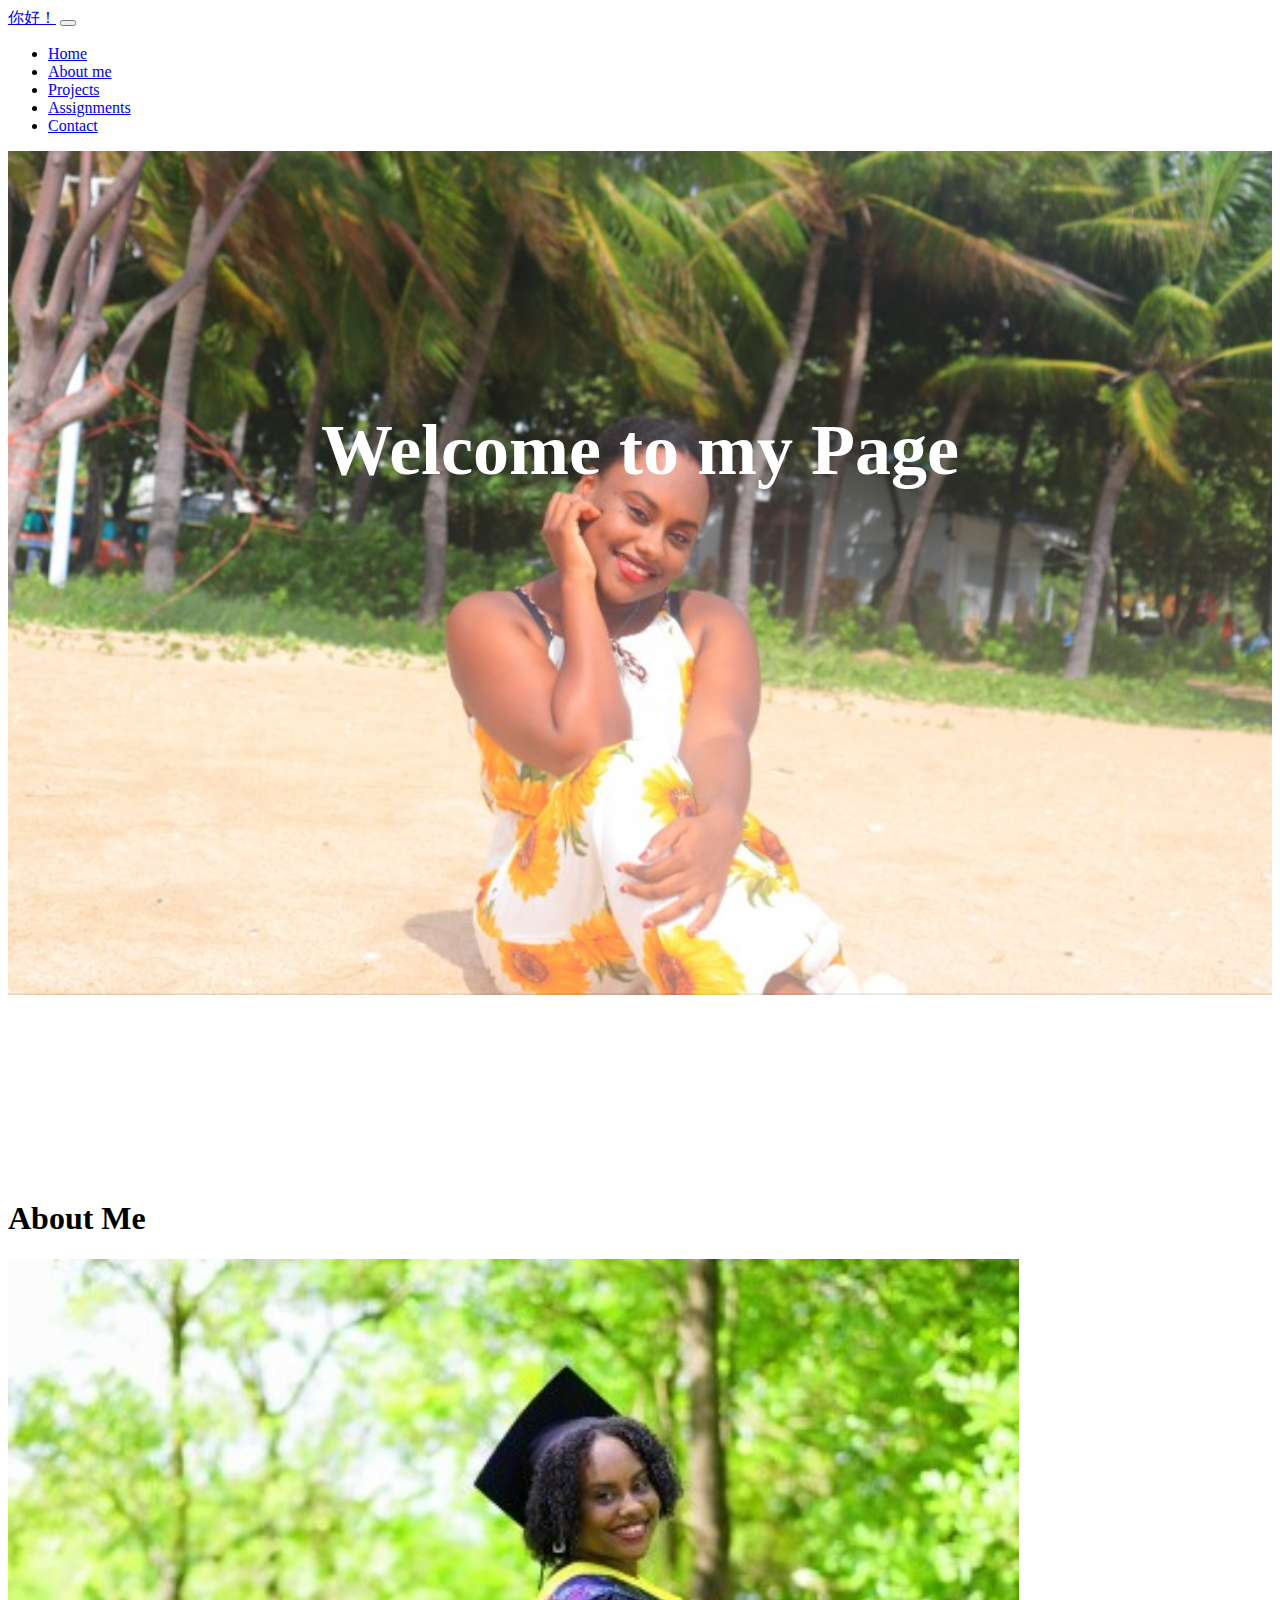
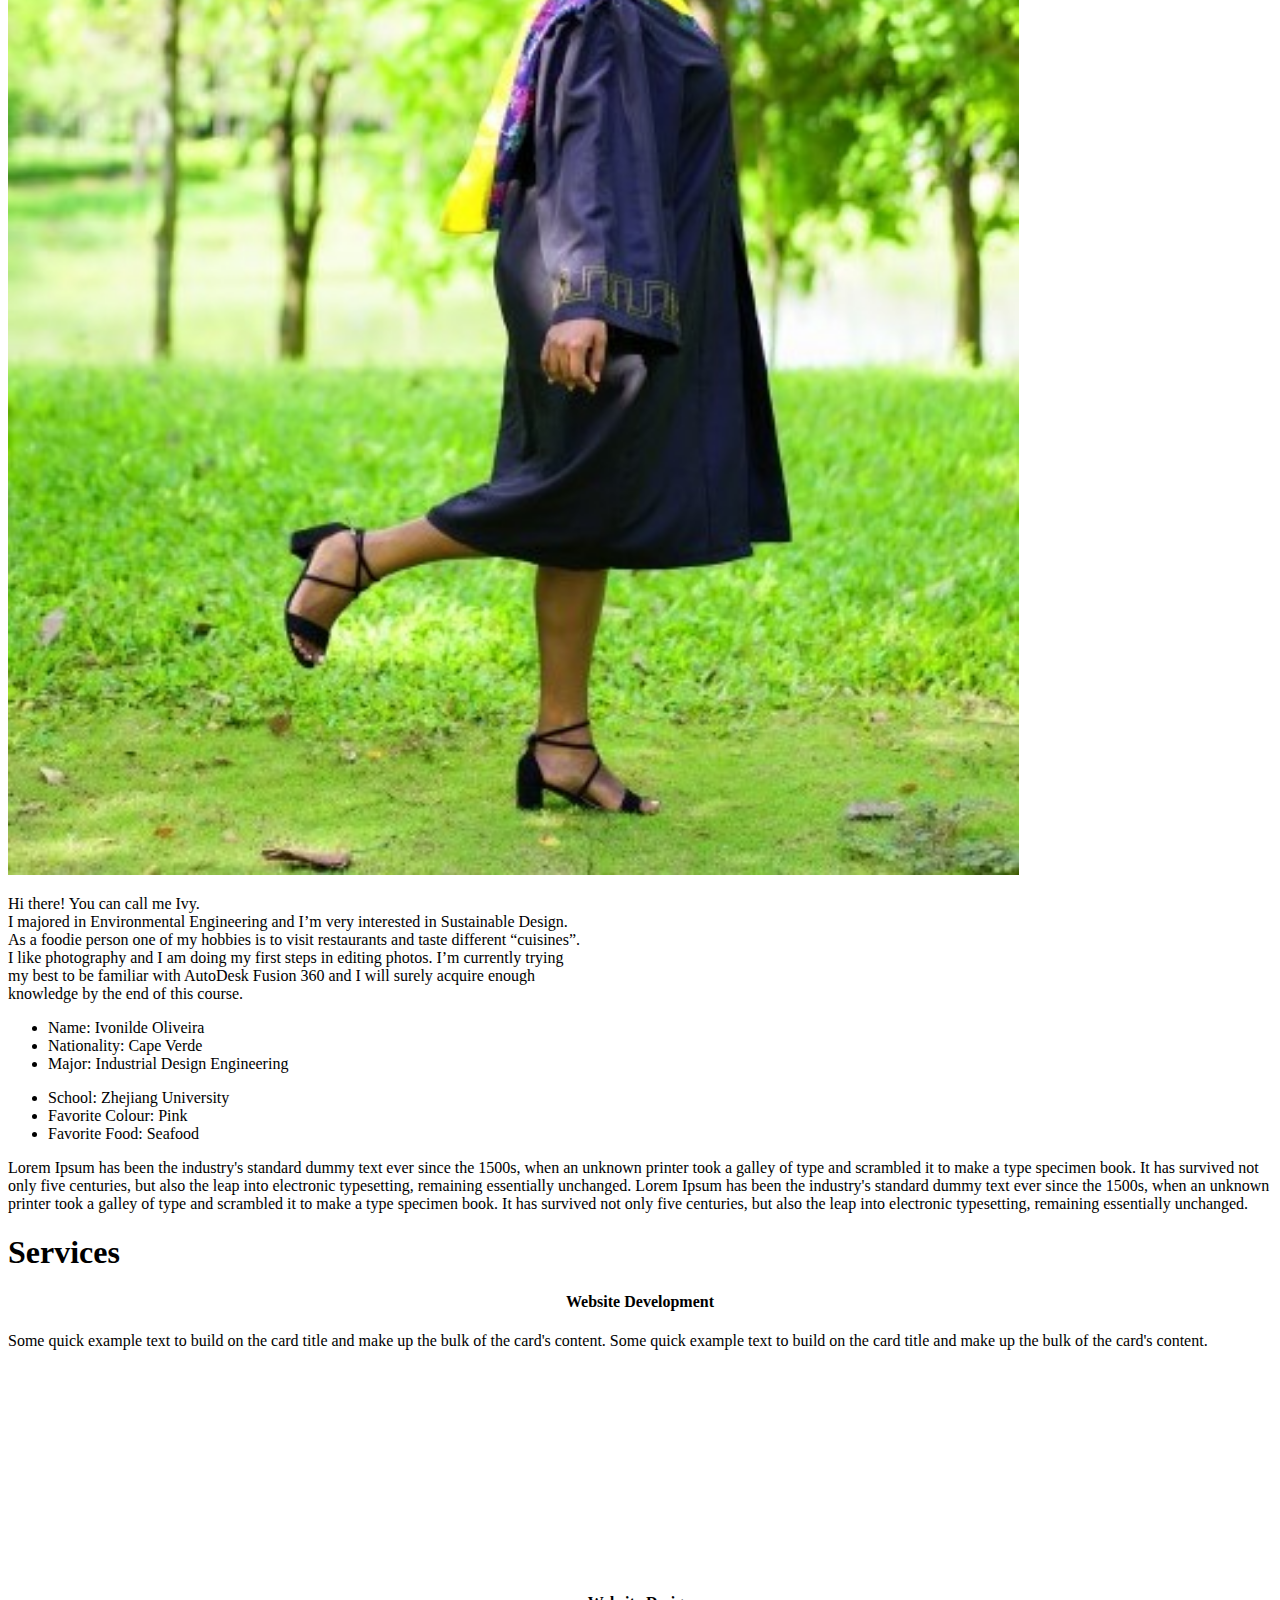
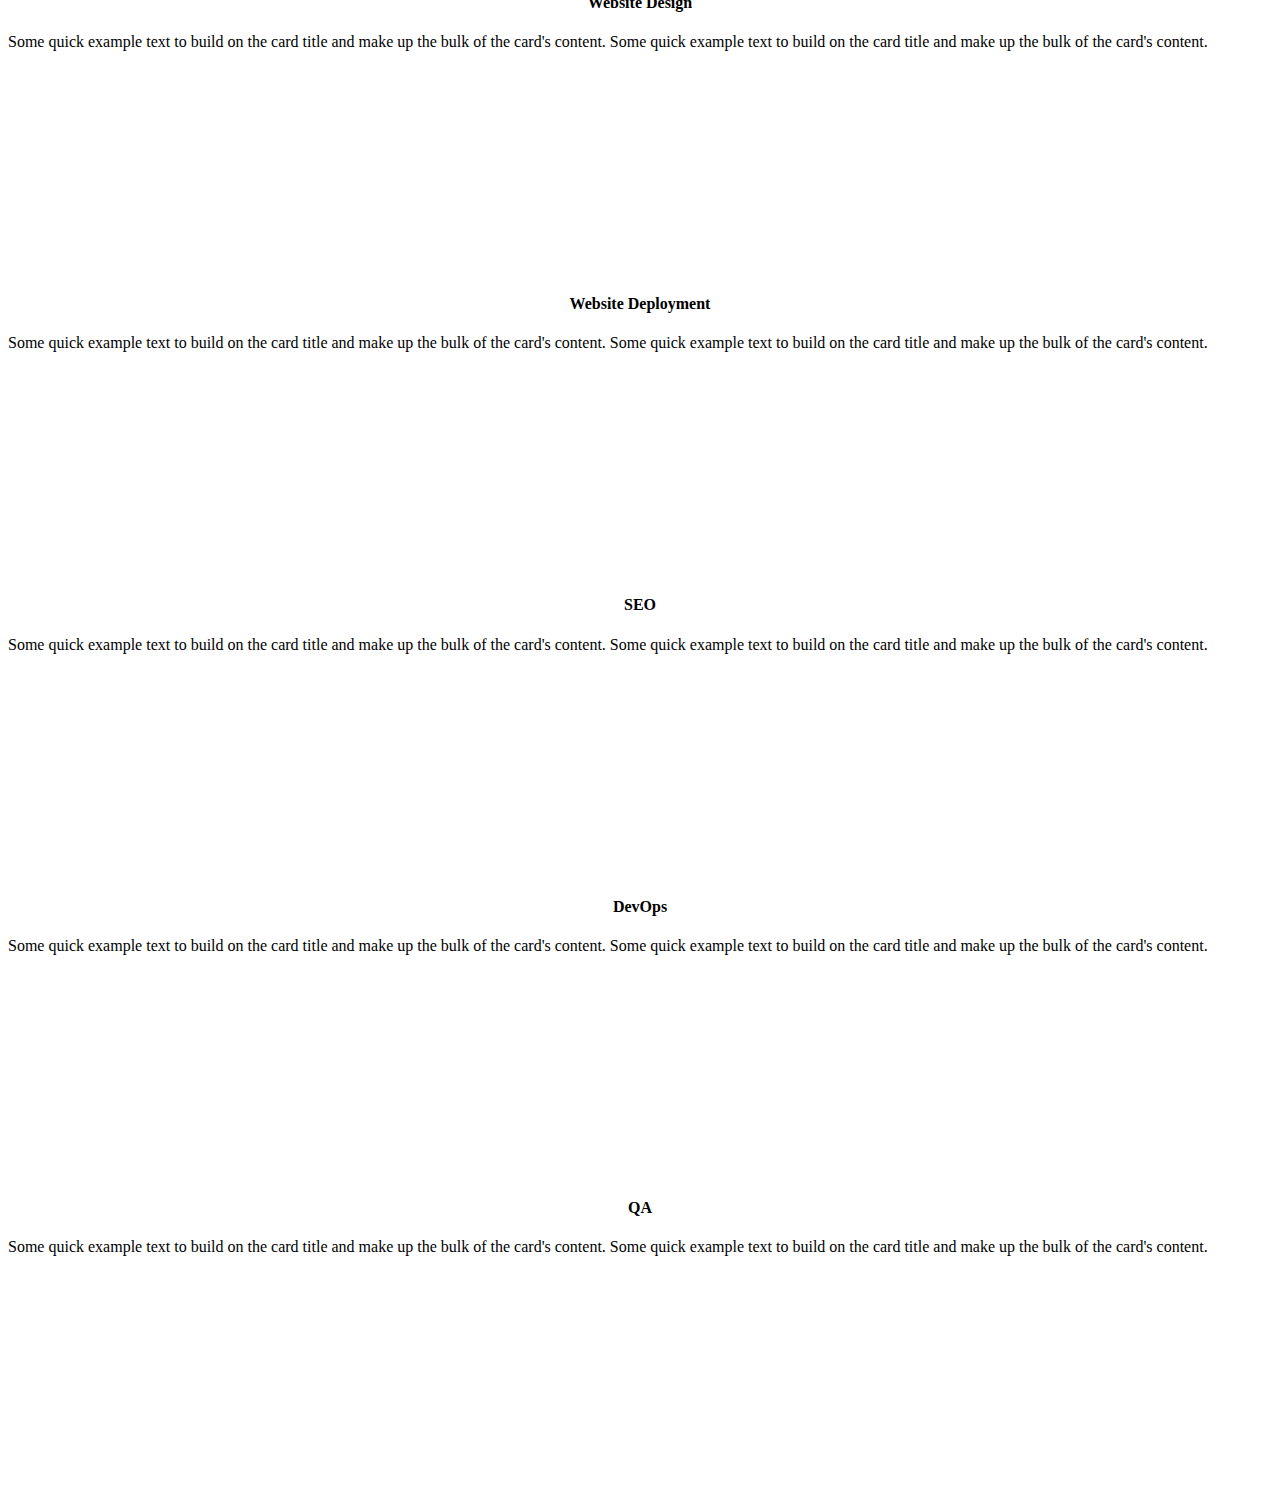
==== docs/index.html @ 4a5dd7ff "update" ====
<!DOCTYPE html>
<html>
<head>
	<meta charset="utf-8">
	<title>22251421</title>
    <link rel="stylesheet" type="text/css" href="style.css">
    <link href="https://cdn.jsdelivr.net/npm/bootstrap@5.0.2/dist/css/bootstrap.min.css" rel="stylesheet" 
    integrity="sha384-EVSTQN3/azprG1Anm3QDgpJLIm9Nao0Yz1ztcQTwFspd3yD65VohhpuuCOmLASjC" 
    crossorigin="anonymous">
</head>
<body>
    <!-- start navbar-->
    <nav class="navbar navbar-expand-lg fixed-top navbarScroll">
        <div class="container">
            <a class="navbar-brand" href="index.html">你好！</a>
            <button class="navbar-toggler" type="button" data-bs-toggle="collapse" data-bs-target="#navbarSupportedContent" aria-controls="navbarSupportedContent" aria-expanded="false" aria-label="Toggle navigation">
                <span class="navbar-toggler-icon"></span>
            </button>
            <div class="collapse navbar-collapse" id="navbarSupportedContent">
                <ul class="navbar-nav ms-auto">
                    <li class="nav-item active">
                        <a class="nav-link" href="#home">Home</a>
                    </li>
                    <li class="nav-item">
                        <a class="nav-link" href="#about">About me</a>
                    </li>
                    <li class="nav-item">
                        <a class="nav-link" href="#services">Projects</a>
                    </li>
                    <li class="nav-item">
                        <a class="nav-link" href="assigments.html">Assignments</a>
                    </li>
                    <li class="nav-item">
                        <a class="nav-link" href="#contact">Contact</a>
                    </li>
                </ul>
                
            </div>
        </div>
    </nav>
      <!-- end navbar-->

     <!-- main banner -->
     <section class="bgimage" id="home">
        <div class="container-fluid">
            <div class="row">
            <div class="col-lg-12 col-md-12 col-sm-12 col-xs-12 hero-text">
                <h2 class="hero_title">Welcome to my Page</h2>
                <!--<p class="hero_desc">I am a professional freelancer in New York City</p>-->
            </div>
            </div>
        </div>
    </section>
    <!-- about section-->
    <section id="about">
        <div class="container mt-4 pt-4">
            <h1 class="text-center">About Me</h1>
            <div class="row mt-4">
                <div class="col-lg-4">
                    <img src="images/graduation.jpg" class= "imageAboutPage" alt="">
                </div>

                <div class="col-lg-8">
                    <p>
                        Hi there! You can call me Ivy.<br>
                        I majored in Environmental Engineering and I’m very interested in Sustainable Design.<br>
                        As a foodie person one of my hobbies is to visit restaurants and taste different “cuisines”. <br>I like photography and I am doing my first steps in editing photos.
                        I’m currently trying <br>my best to be familiar with AutoDesk Fusion 360 and I will surely acquire enough <br>knowledge by the end of this course.
                         
                    </p>
                    <div class="row mt-3">
                        <div class="col-md-6">
                            <ul>
                                <li>Name: Ivonilde Oliveira</li>
                                <li>Nationality: Cape Verde</li>
                                <li>Major: Industrial Design Engineering</li>

                            </ul>
                        </div>
                        <div class="col-md-6">
                            <ul>
                                <li>School: Zhejiang University</li>
                                <li>Favorite Colour: Pink</li>
                                <li>Favorite Food: Seafood</li>

                            </ul>
                        </div>
                    </div>
                    <div class="row mt-3">
                        <p> Lorem Ipsum has been the industry's standard dummy text ever since the 1500s, when an unknown printer took a galley of type and scrambled it to make a type specimen book. It has survived not only five centuries, but also the leap into electronic typesetting, remaining essentially unchanged.
                            Lorem Ipsum has been the industry's standard dummy text ever since the 1500s, when an unknown printer took a galley of type and scrambled it to make a type specimen book. It has survived not only five centuries, but also the leap into electronic typesetting, remaining essentially unchanged.
                        </p>
                    </div>
                </div>
            </div>
    </section>
</body>
<!-- services section-->
<section id="services">
    <div class="container">
        <h1 class="text-center">Services</h1>
        <div class="row">
            <div class="col-lg-4 mt-4">
                <div class="card servicesText">
                    <div class="card-body">
                        <i class="fas servicesIcon fa-clock"></i>
                        <h4 class="card-title mt-3">Website Development</h4>
                        <p class="card-text mt-3">Some quick example text to build on the card title and make up the bulk of the card's content.
                            Some quick example text to build on the card title and make up the bulk of the card's content.
                        </p>
                    </div>
                </div>  
            </div>
            <div class="col-lg-4 mt-4">
                <div class="card servicesText">
                    <div class="card-body">
                        <i class='fas servicesIcon fa-layer-group'></i>
                        <h4 class="card-title mt-3">Website Design</h4>
                        <p class="card-text mt-3">Some quick example text to build on the card title and make up the bulk of the card's content.
                            Some quick example text to build on the card title and make up the bulk of the card's content.
                        </p>
                    </div>
                </div>  
            </div>

            <div class="col-lg-4 mt-4">
                <div class="card servicesText">
                    <div class="card-body">
                        <i class='far servicesIcon fa-check-circle'></i>
                        <h4 class="card-title mt-3">Website Deployment</h4>
                        <p class="card-text mt-3">Some quick example text to build on the card title and make up the bulk of the card's content.
                            Some quick example text to build on the card title and make up the bulk of the card's content.
                        </p>
                    </div>
                </div>  
            </div>
        </div>

        <div class="row">
            <div class="col-lg-4 mt-4">
                <div class="card servicesText">
                    <div class="card-body">
                        <i class='fas servicesIcon fa-search'></i>
                        <h4 class="card-title mt-3">SEO</h4>
                        <p class="card-text mt-3">Some quick example text to build on the card title and make up the bulk of the card's content.
                            Some quick example text to build on the card title and make up the bulk of the card's content.
                        </p>
                    </div>
                </div>  
            </div>

            <div class="col-lg-4 mt-4">
                <div class="card servicesText">
                    <div class="card-body">
                        <i class='fas servicesIcon fa-shield-alt'></i>
                        <h4 class="card-title mt-3">DevOps</h4>
                        <p class="card-text mt-3">Some quick example text to build on the card title and make up the bulk of the card's content.
                            Some quick example text to build on the card title and make up the bulk of the card's content.
                        </p>
                    </div>
                </div>  
            </div>

            <div class="col-lg-4 mt-4">
                <div class="card servicesText">
                    <div class="card-body">
                        <i class='fas servicesIcon fa-wrench'></i>
                        <h4 class="card-title mt-3">QA</h4>
                        <p class="card-text mt-3">Some quick example text to build on the card title and make up the bulk of the card's content.
                            Some quick example text to build on the card title and make up the bulk of the card's content.
                        </p>
                    </div>
                </div>  
            </div>
        </div>
    </div>
</section>
<!-- portfolio section-->
 <!-- footer section-->
 <footer id="footer">
    <div class="container-fluid">
        <!-- social media icons -->
        <div class="social-icons mt-4">
            <a href="https://www.facebook.com/" target="_blank"><i class="fab fa-facebook"></i></a>
            <a href="https://www.instagram.com/" target="_blank"><i class="fab fa-instagram"></i></a>
            <a href="https://www.twitter.com/" target="_blank"><i class="fab fa-twitter"></i></a>
            <a href="https://www.linkedin.com/" target="_blank"><i class="fab fa-linkedin"></i></a>
            <a href="https://www.twitch.tv/" target="_blank"><i class="fab fa-twitch"></i></a>
        </div>
    </div>
</footer>
</html>
---- docs/style.css ----
/* hero background image */
.bgimage {
    height:100vh;
    background: url(images/one.jpg);
    background-size:100%;
    background-repeat: no-repeat;
    
}
/* text css above hero image*/
.hero_title {
    font-size: 4.5rem;
}
.hero_desc {
    font-size: 2rem;
}
.hero-text {
    text-align: center;
    position: absolute;
    top: 50%;
    left: 50%;
    transform: translate(-50%, -50%);
    color: white;
}
/* about section image css */
.imageAboutPage {
    width: 80%;
}

/* services section css */
.servicesText.card {
    height: 280px;
    cursor: pointer;
  }
.servicesIcon {
    font-size: 36px;
    text-align: center;
    width: 100%;
}
.card-title {
    text-align: center;
}
.card:hover .servicesIcon {
    color: #008000;
}
.servicesText:hover {
    border: 1px solid #008000;
}

/* display background color black on navbar scroll */
.navbarScroll.navbarDark {
    background-color: black;
}

/* social media icons styling */
.social-icons {
    font-size: 36px;
    cursor: pointer;
}
.fa-facebook:hover,.fa-instagram:hover,.fa-twitter:hover,.fa-linkedin:hover, .fa-twitch:hover {
    color: #008000;
}
.fab {
    color: #000000;
}
/* footer styling */
#footer {
    background-color: #808080;
    text-align: center;
}
/* spacing on all sections */
#about, #projects, #assignments, #contact {
    margin-top: 4rem;
    padding-top: 4rem;
}
#contact {
    padding-bottom: 4rem;
}
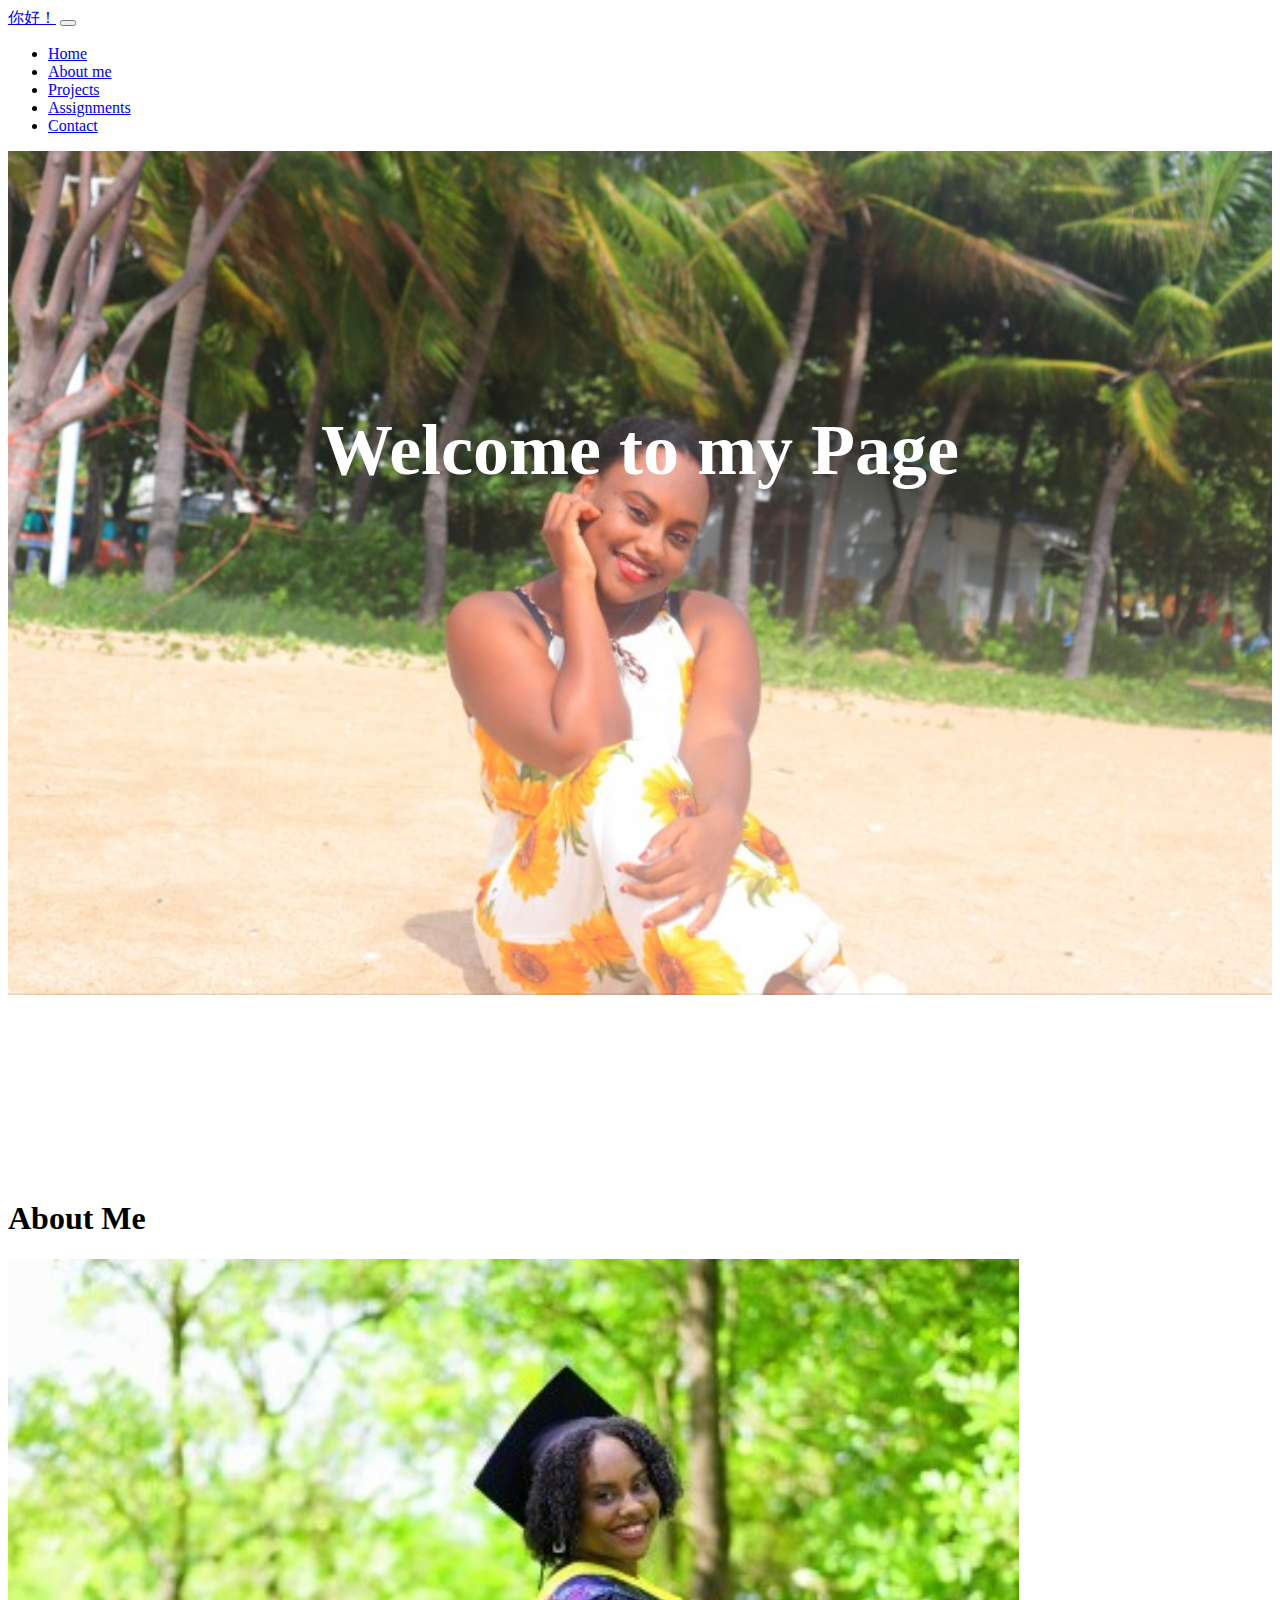
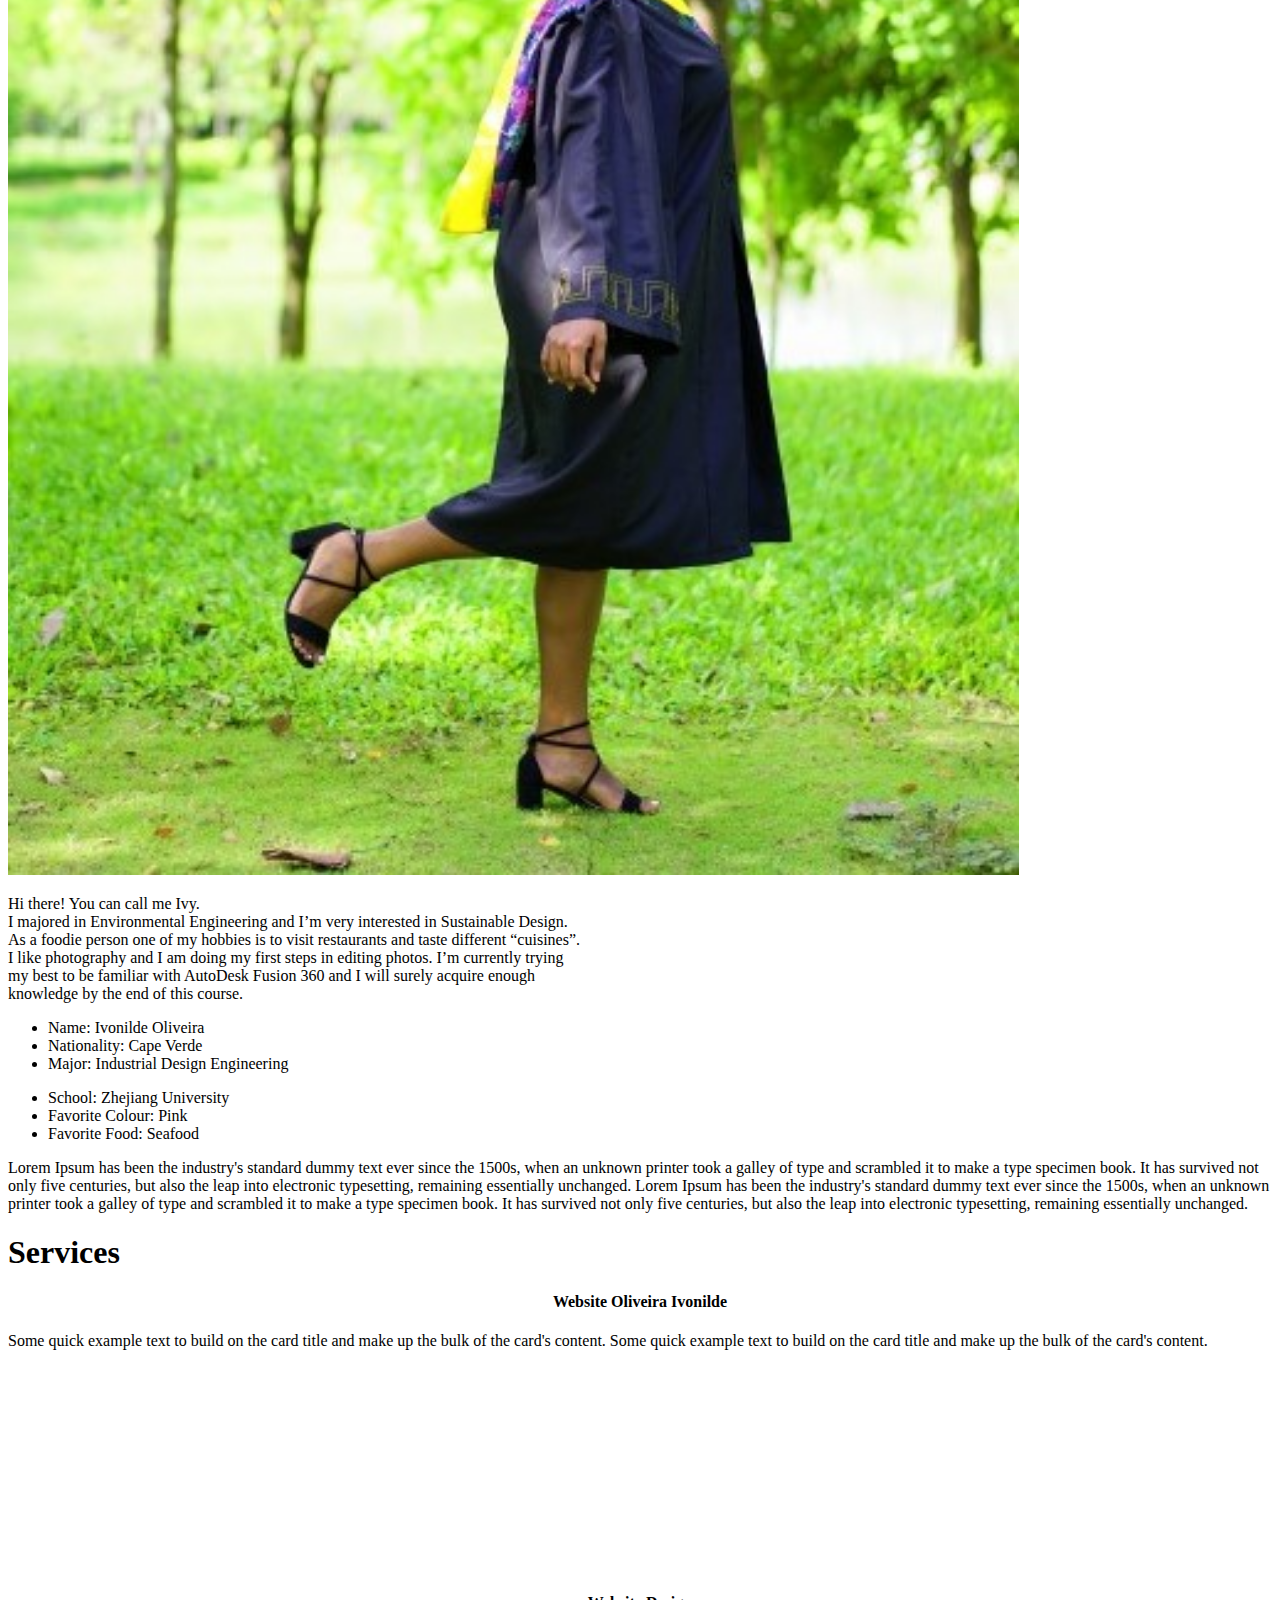
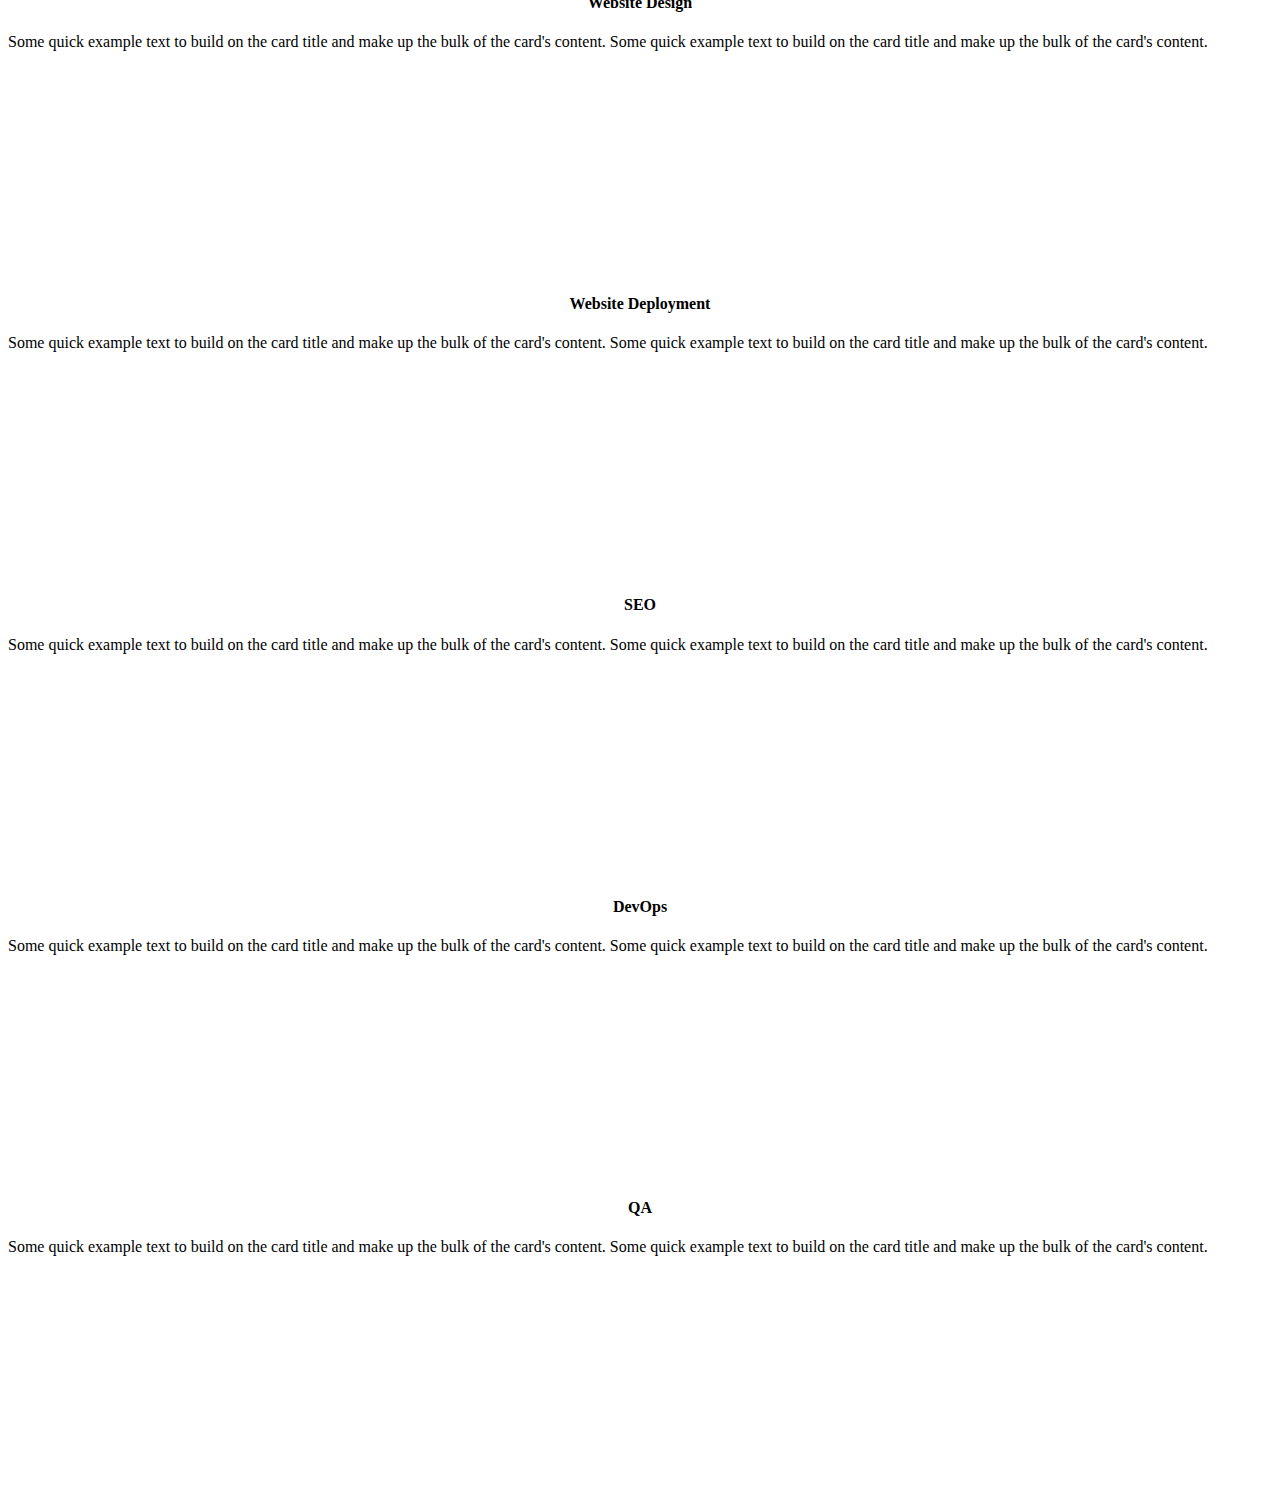
==== commit 0883d269: "Update index.html" ====
--- a/docs/index.html
+++ b/docs/index.html
@@ -104,7 +104,7 @@
                 <div class="card servicesText">
                     <div class="card-body">
                         <i class="fas servicesIcon fa-clock"></i>
-                        <h4 class="card-title mt-3">Website Development</h4>
+                        <h4 class="card-title mt-3">Website Oliveira Ivonilde</h4>
                         <p class="card-text mt-3">Some quick example text to build on the card title and make up the bulk of the card's content.
                             Some quick example text to build on the card title and make up the bulk of the card's content.
                         </p>
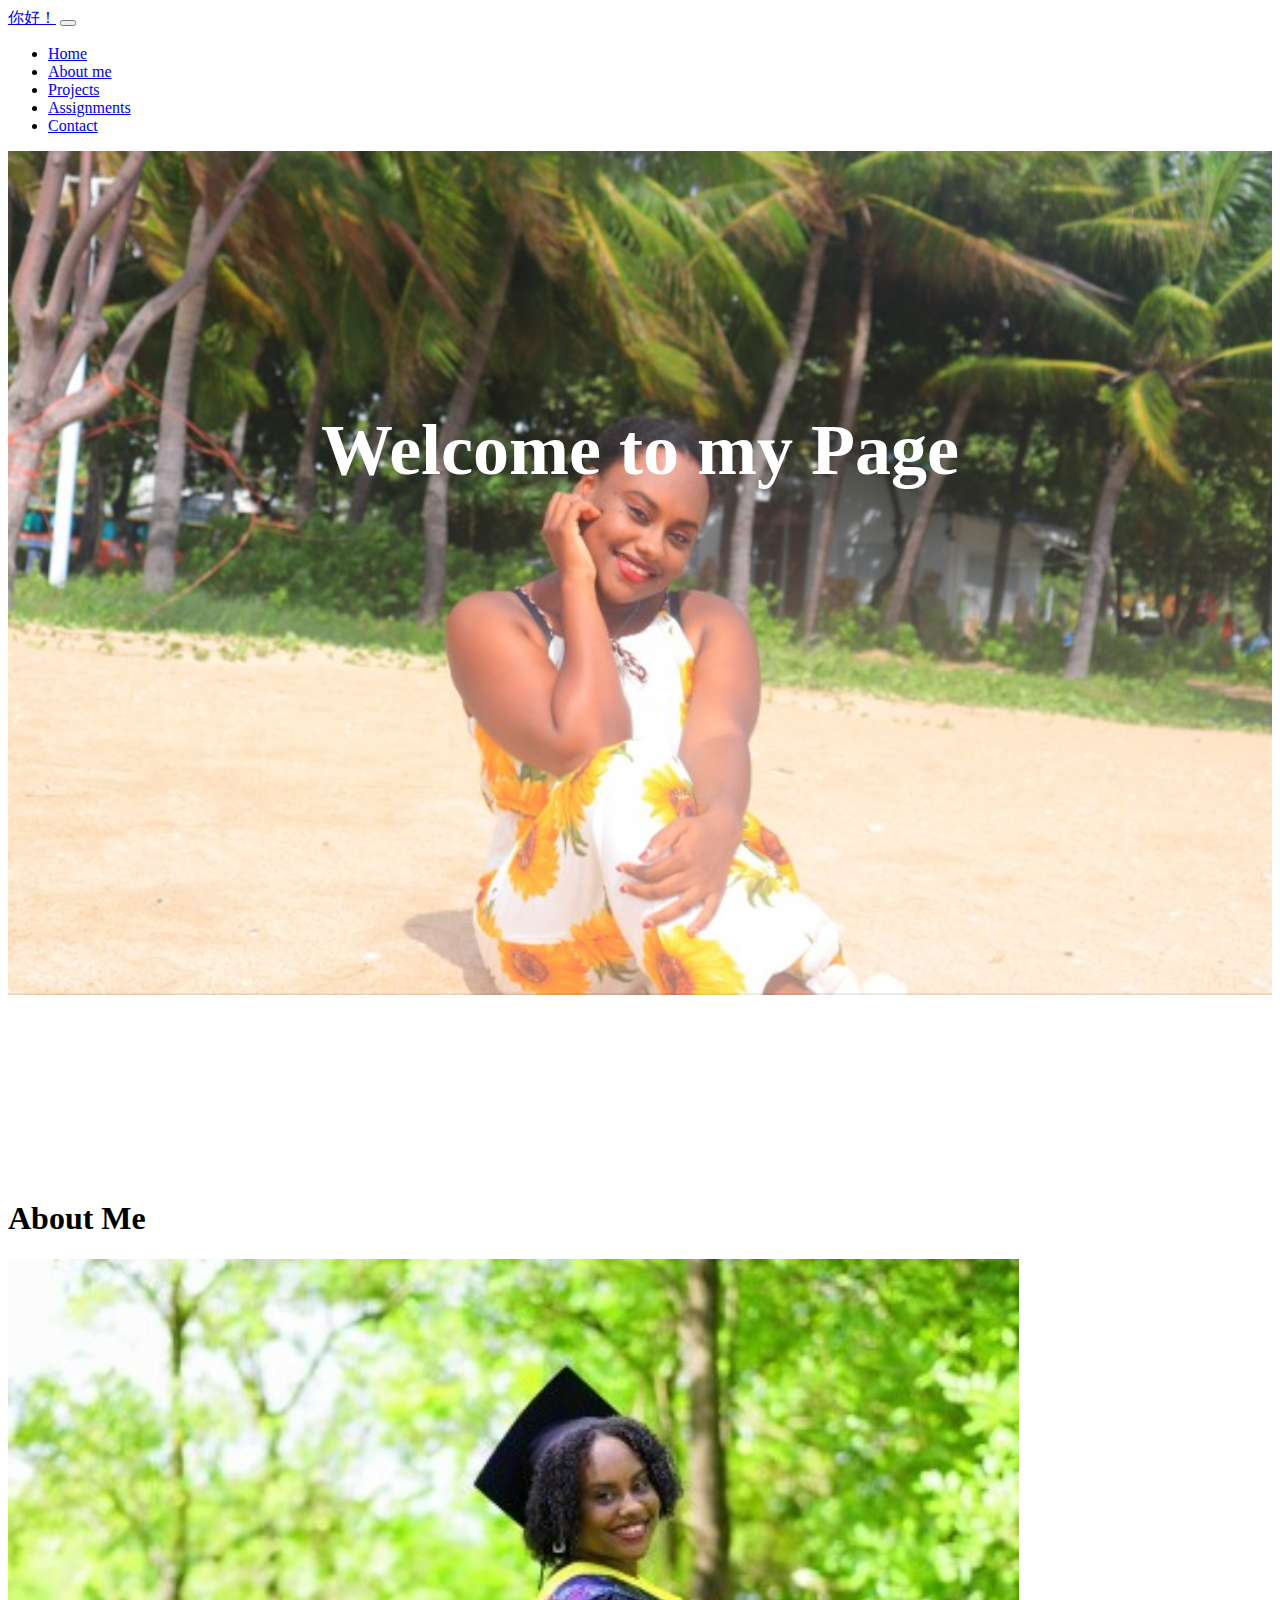
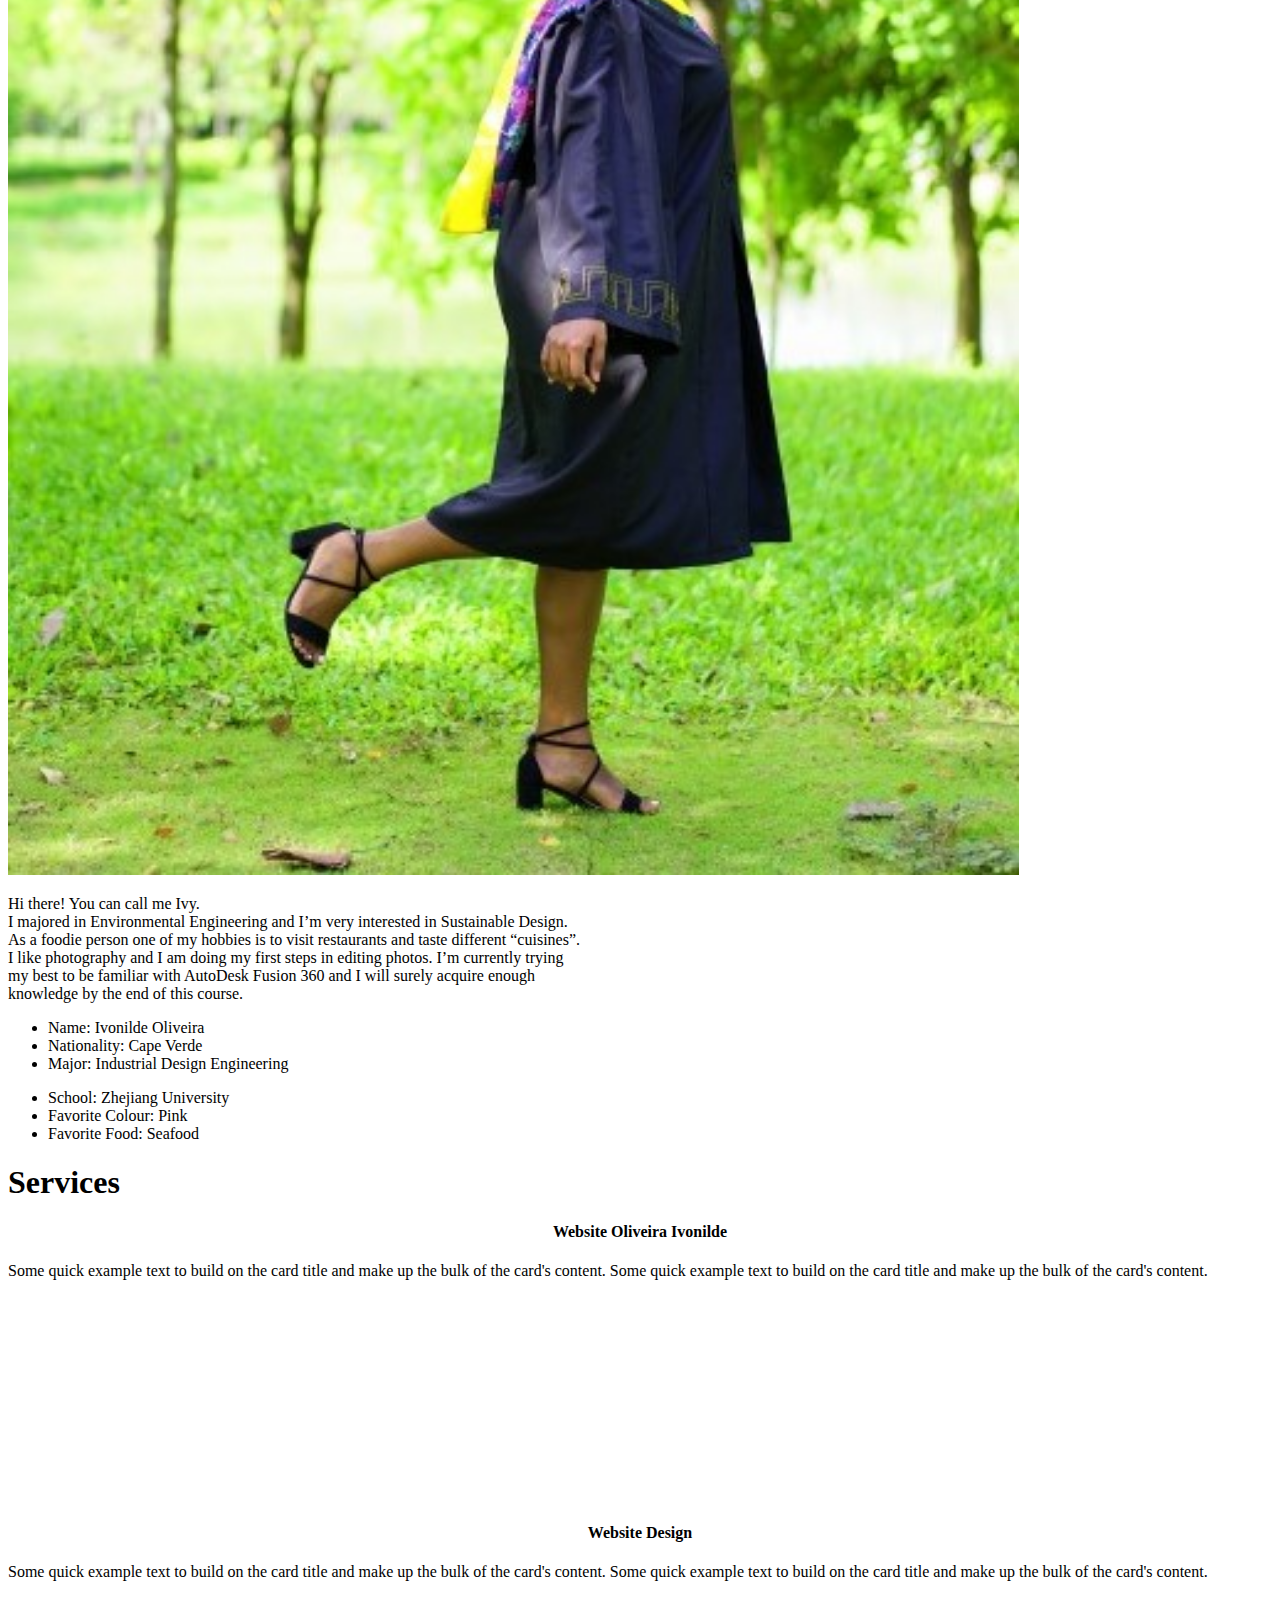
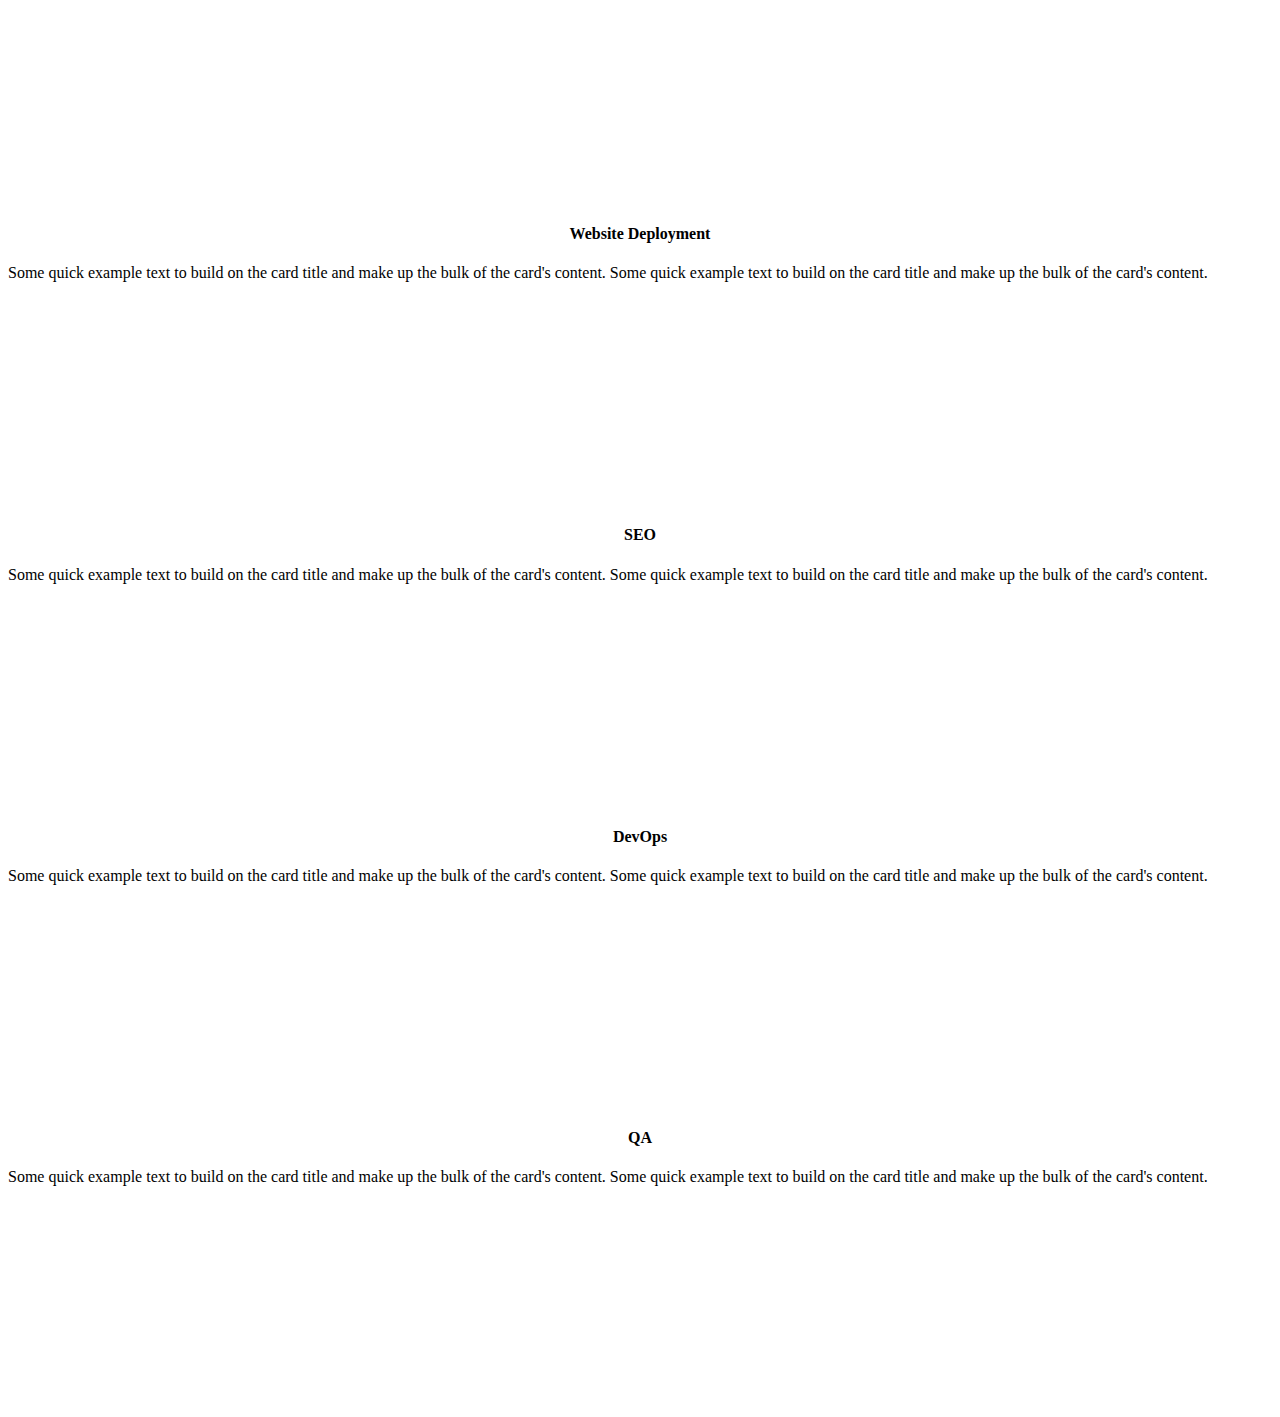
==== commit 3de85fc1: "h" ====
--- a/docs/index.html
+++ b/docs/index.html
@@ -87,8 +87,7 @@
                         </div>
                     </div>
                     <div class="row mt-3">
-                        <p> Lorem Ipsum has been the industry's standard dummy text ever since the 1500s, when an unknown printer took a galley of type and scrambled it to make a type specimen book. It has survived not only five centuries, but also the leap into electronic typesetting, remaining essentially unchanged.
-                            Lorem Ipsum has been the industry's standard dummy text ever since the 1500s, when an unknown printer took a galley of type and scrambled it to make a type specimen book. It has survived not only five centuries, but also the leap into electronic typesetting, remaining essentially unchanged.
+                       
                         </p>
                     </div>
                 </div>
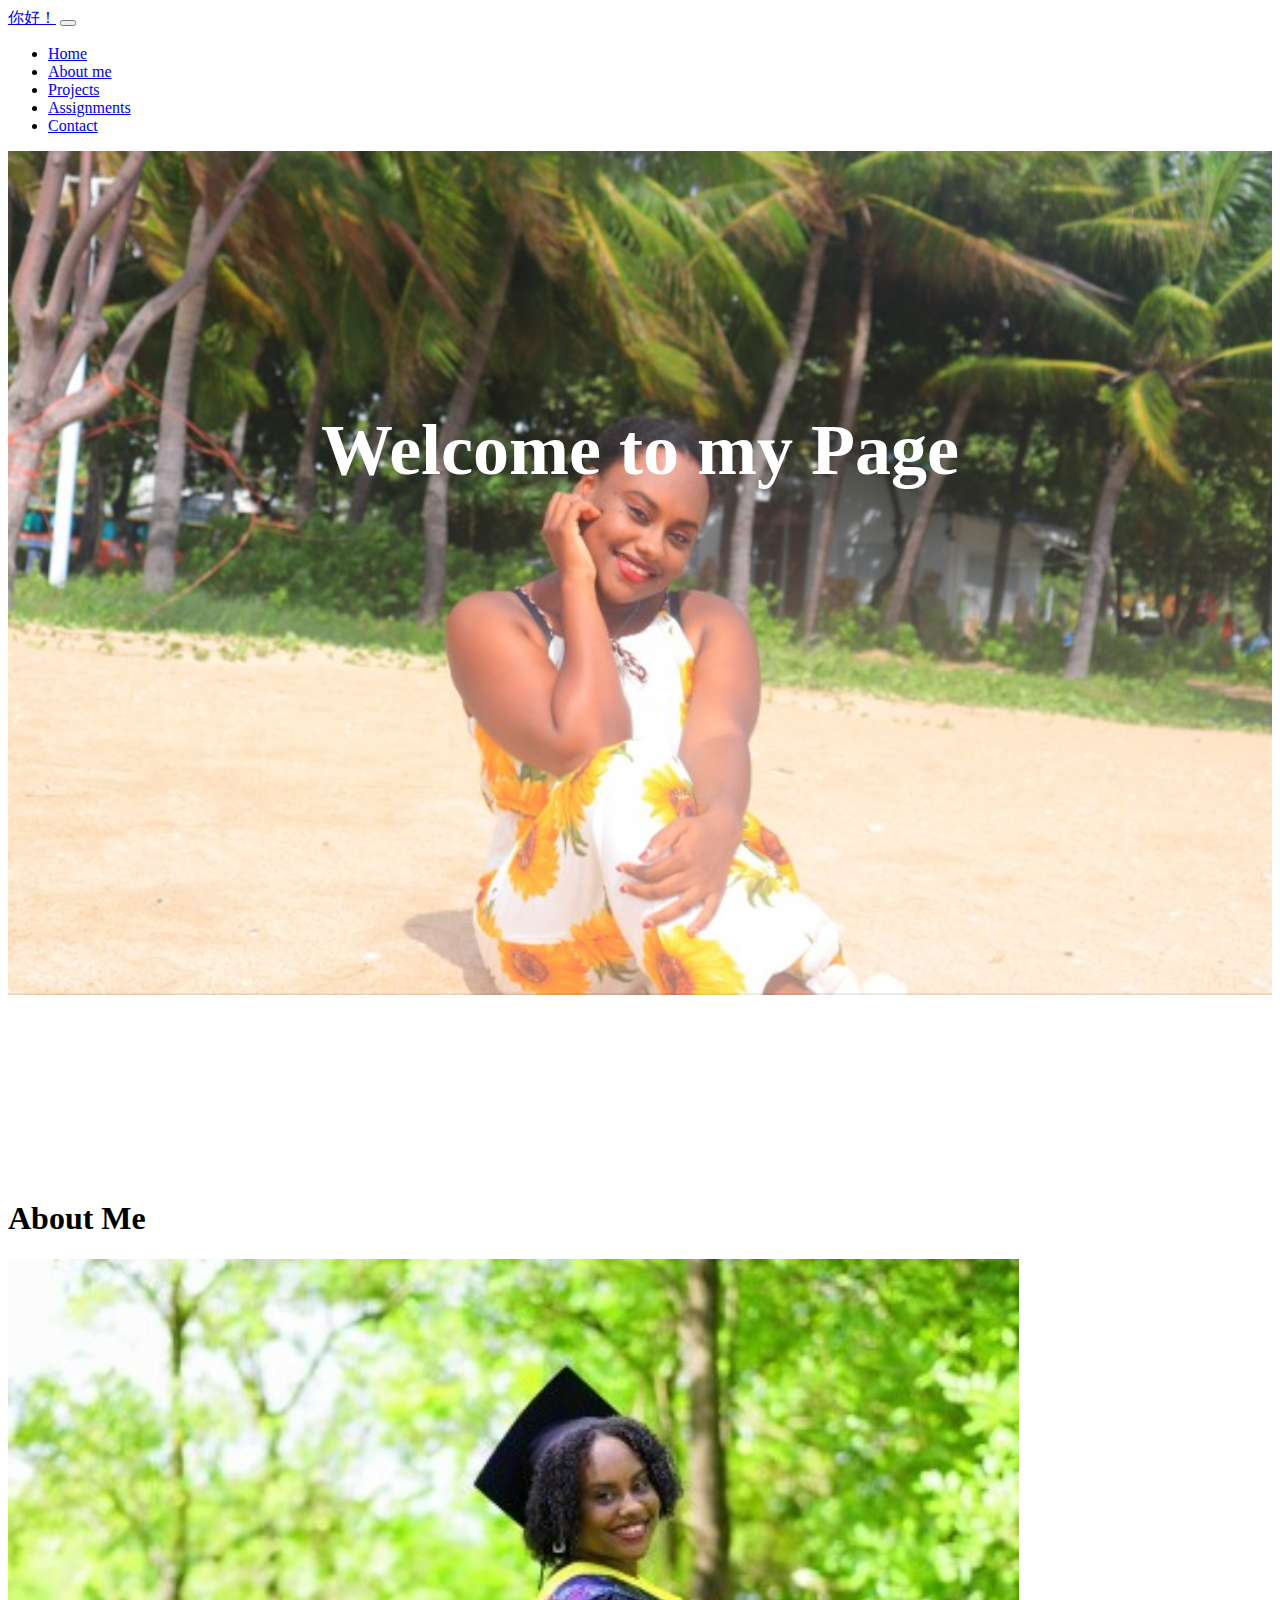
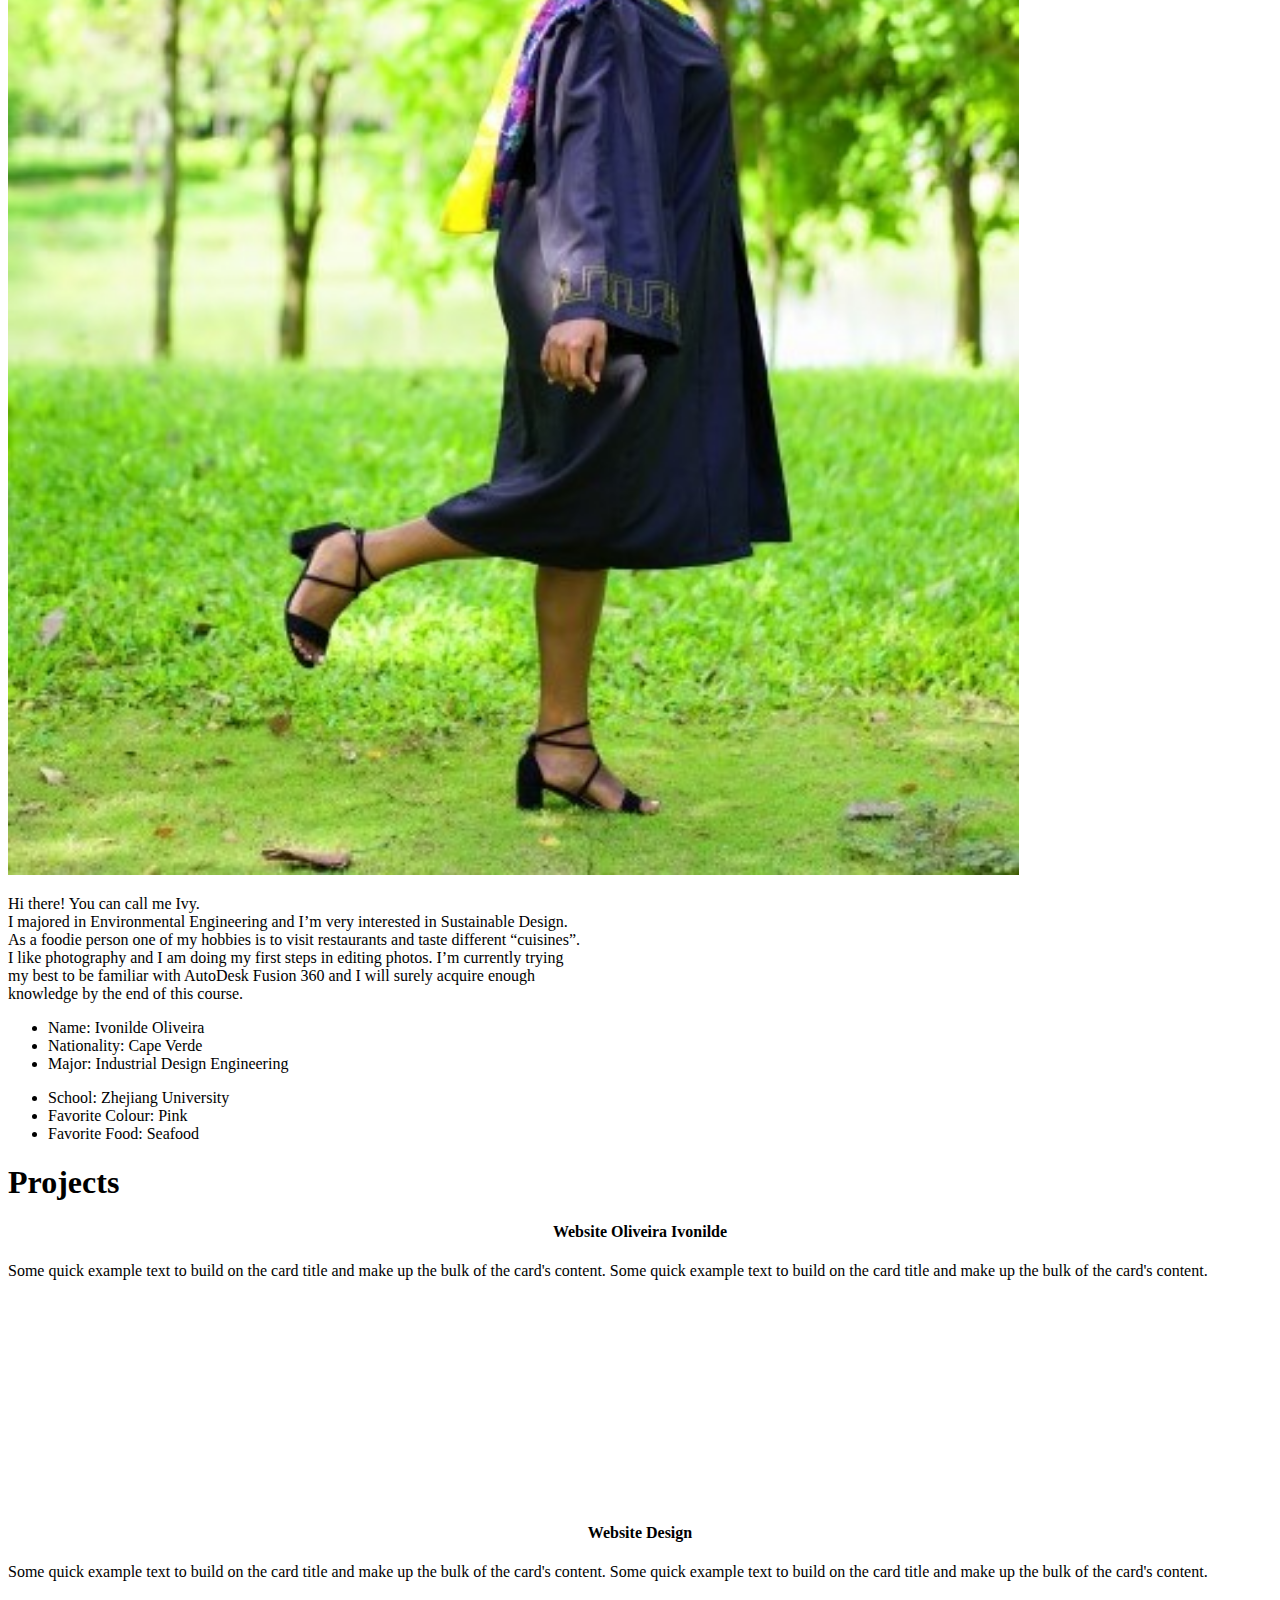
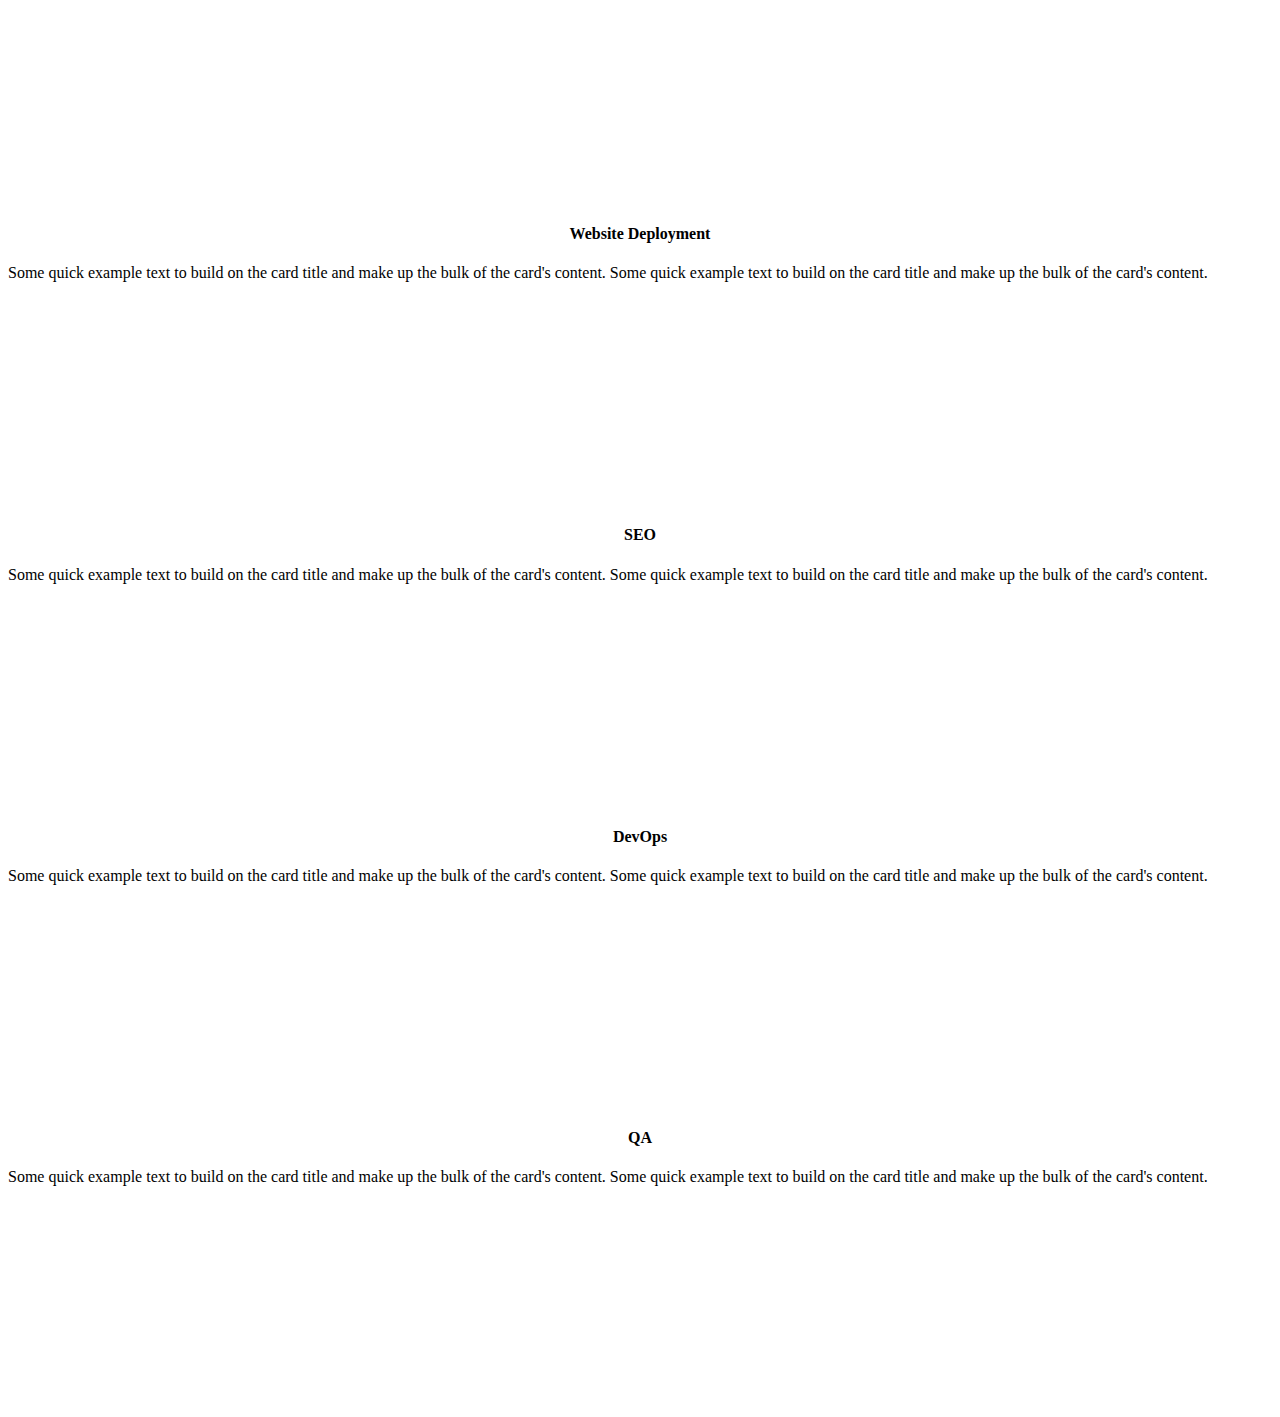
==== commit 5172378c: "j" ====
--- a/docs/index.html
+++ b/docs/index.html
@@ -97,7 +97,7 @@
 <!-- services section-->
 <section id="services">
     <div class="container">
-        <h1 class="text-center">Services</h1>
+        <h1 class="text-center">Projects</h1>
         <div class="row">
             <div class="col-lg-4 mt-4">
                 <div class="card servicesText">
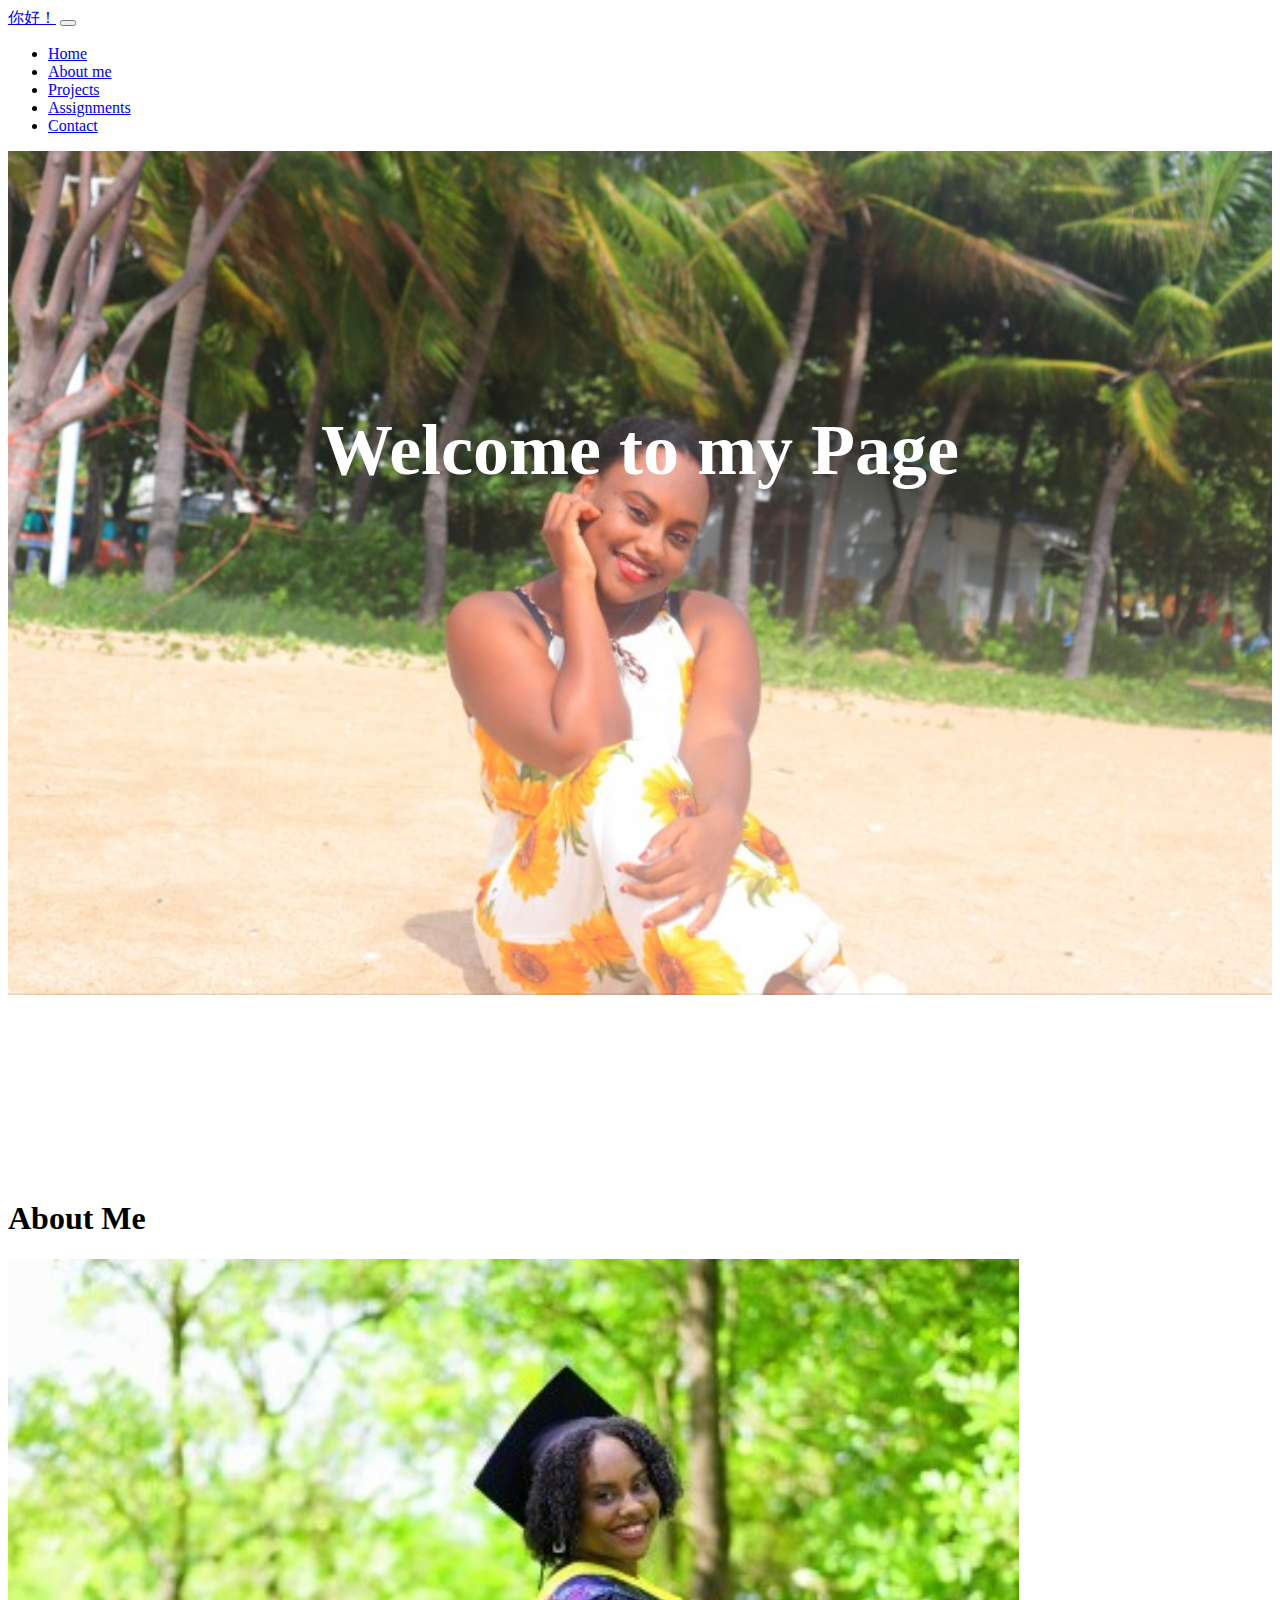
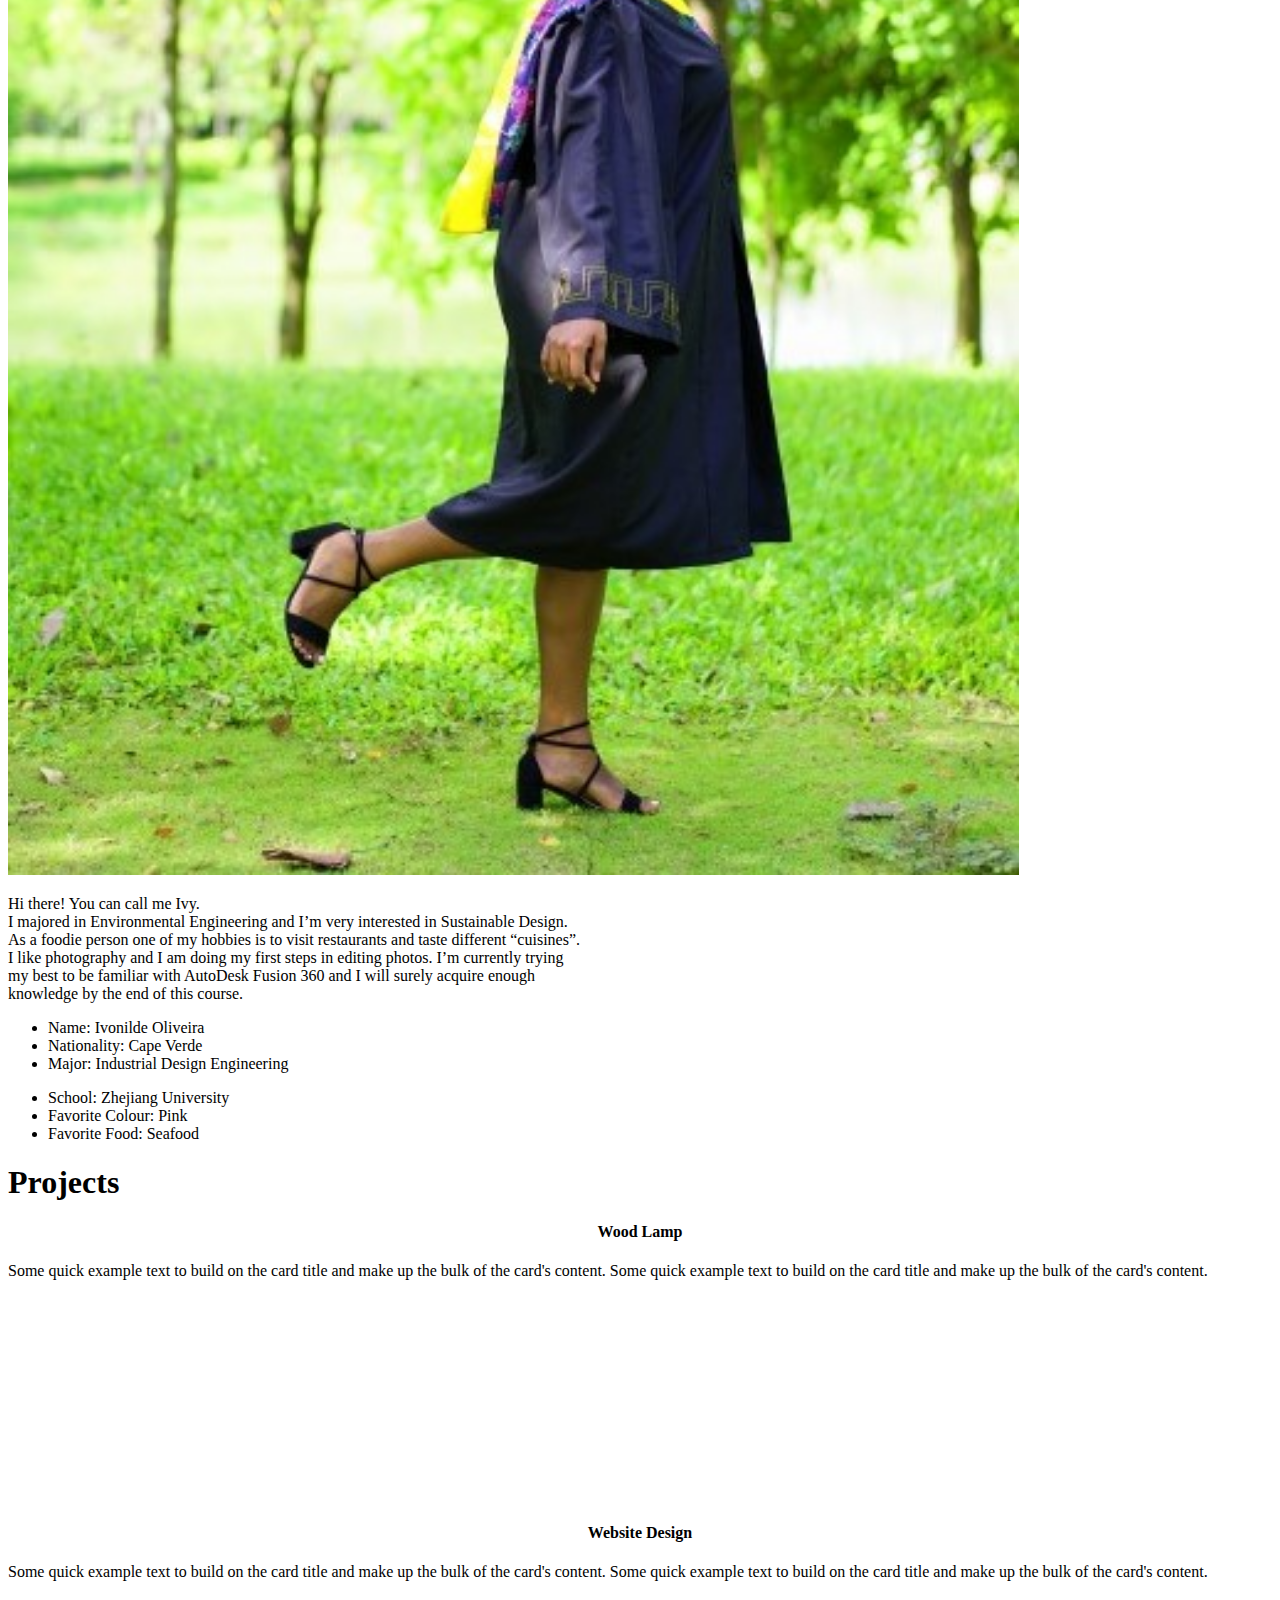
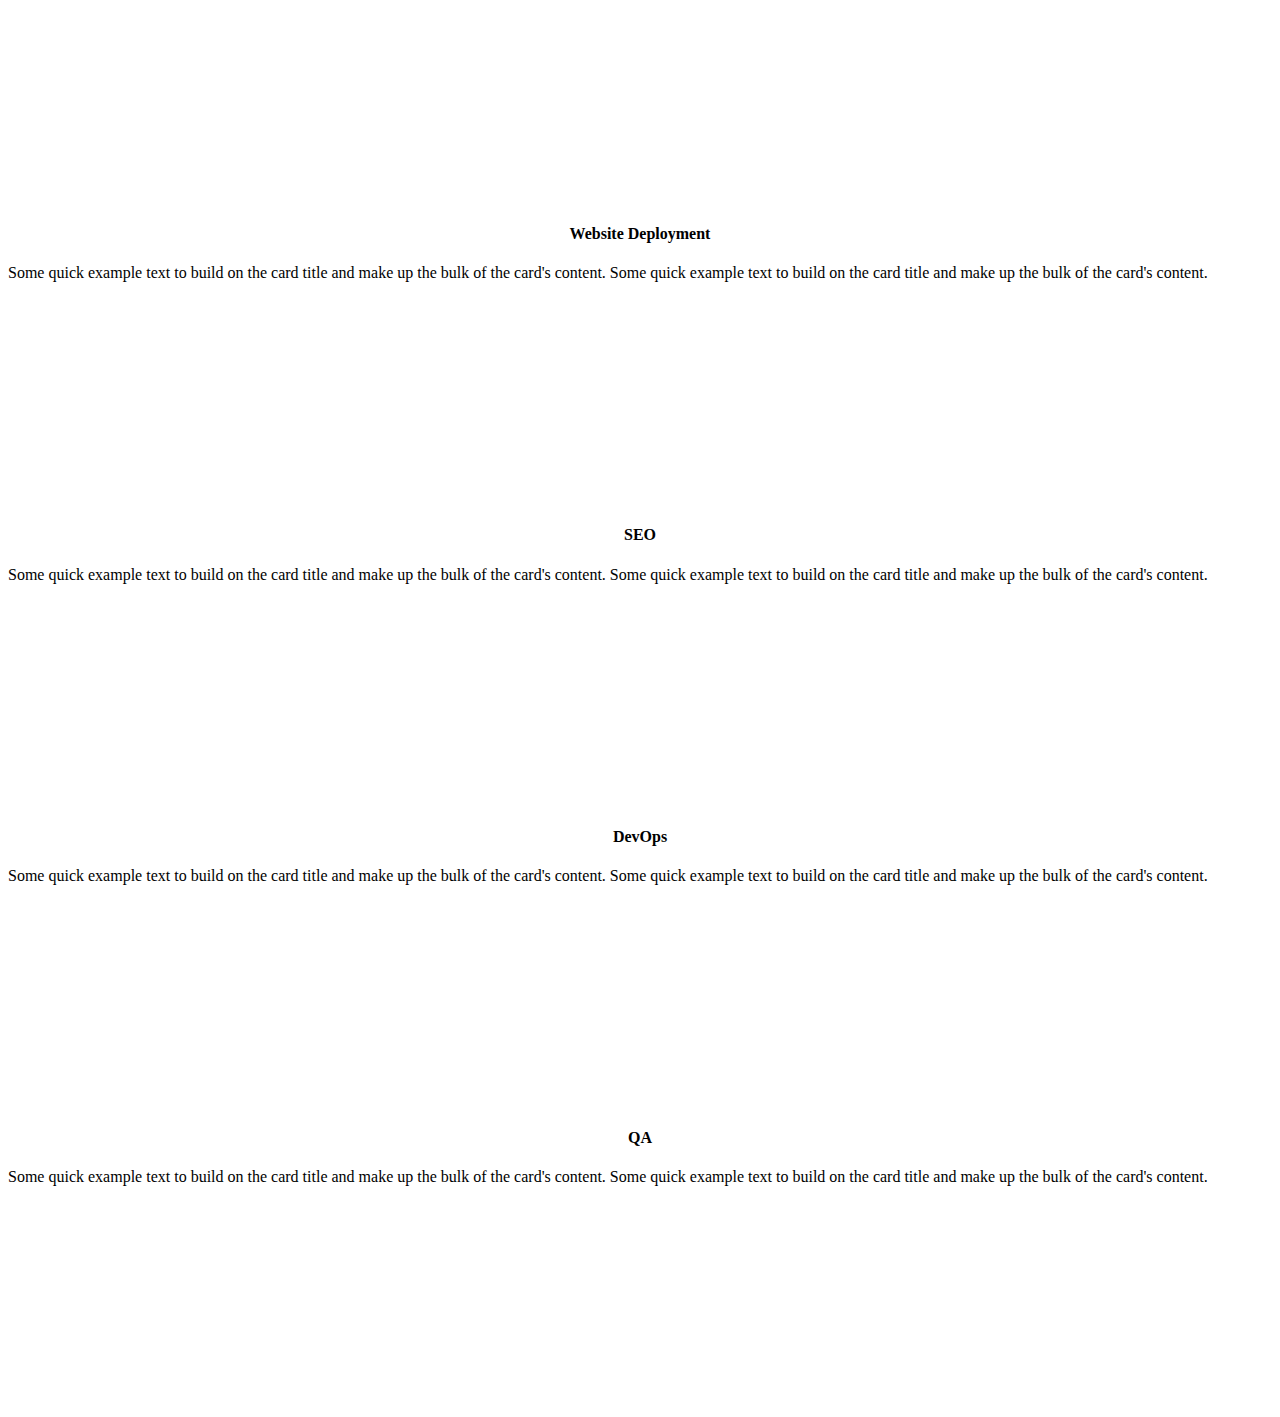
==== commit b413e99c: "d" ====
--- a/docs/index.html
+++ b/docs/index.html
@@ -103,7 +103,7 @@
                 <div class="card servicesText">
                     <div class="card-body">
                         <i class="fas servicesIcon fa-clock"></i>
-                        <h4 class="card-title mt-3">Website Oliveira Ivonilde</h4>
+                        <h4 class="card-title mt-3">Wood Lamp</h4>
                         <p class="card-text mt-3">Some quick example text to build on the card title and make up the bulk of the card's content.
                             Some quick example text to build on the card title and make up the bulk of the card's content.
                         </p>
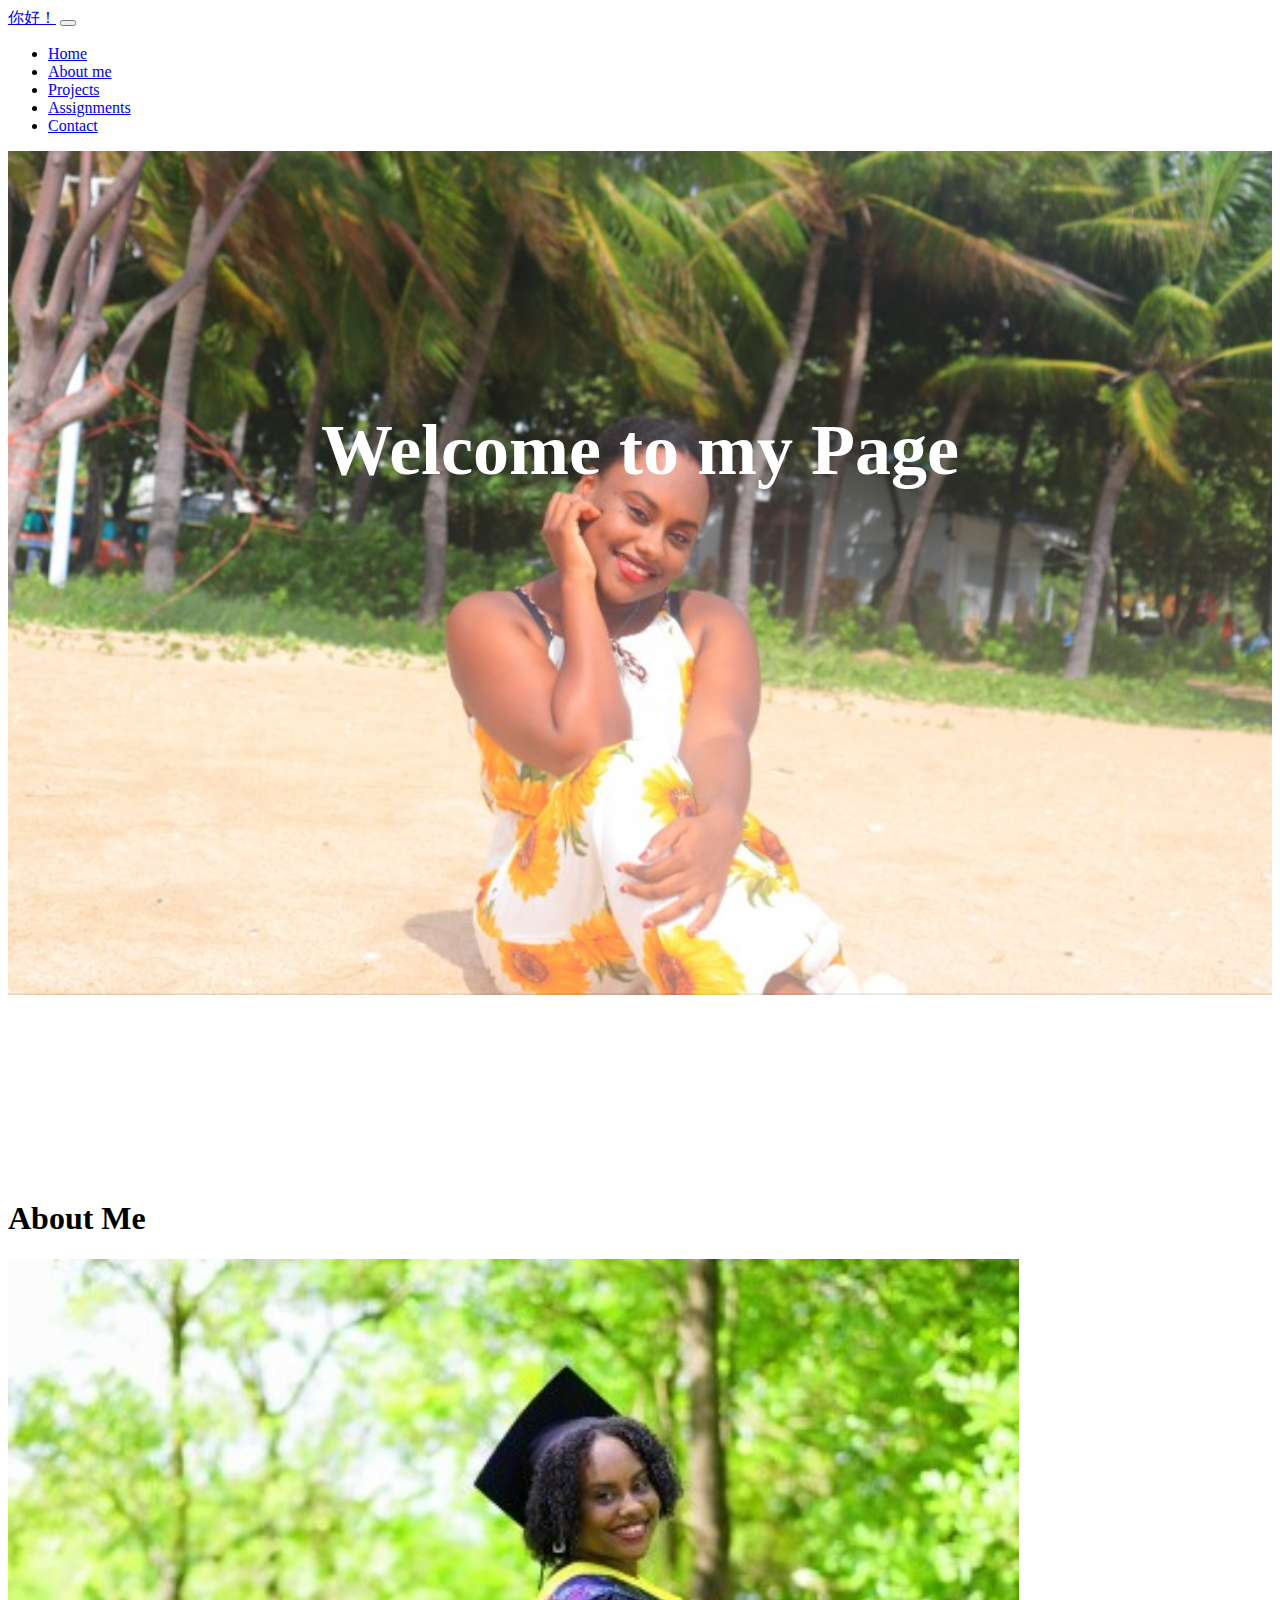
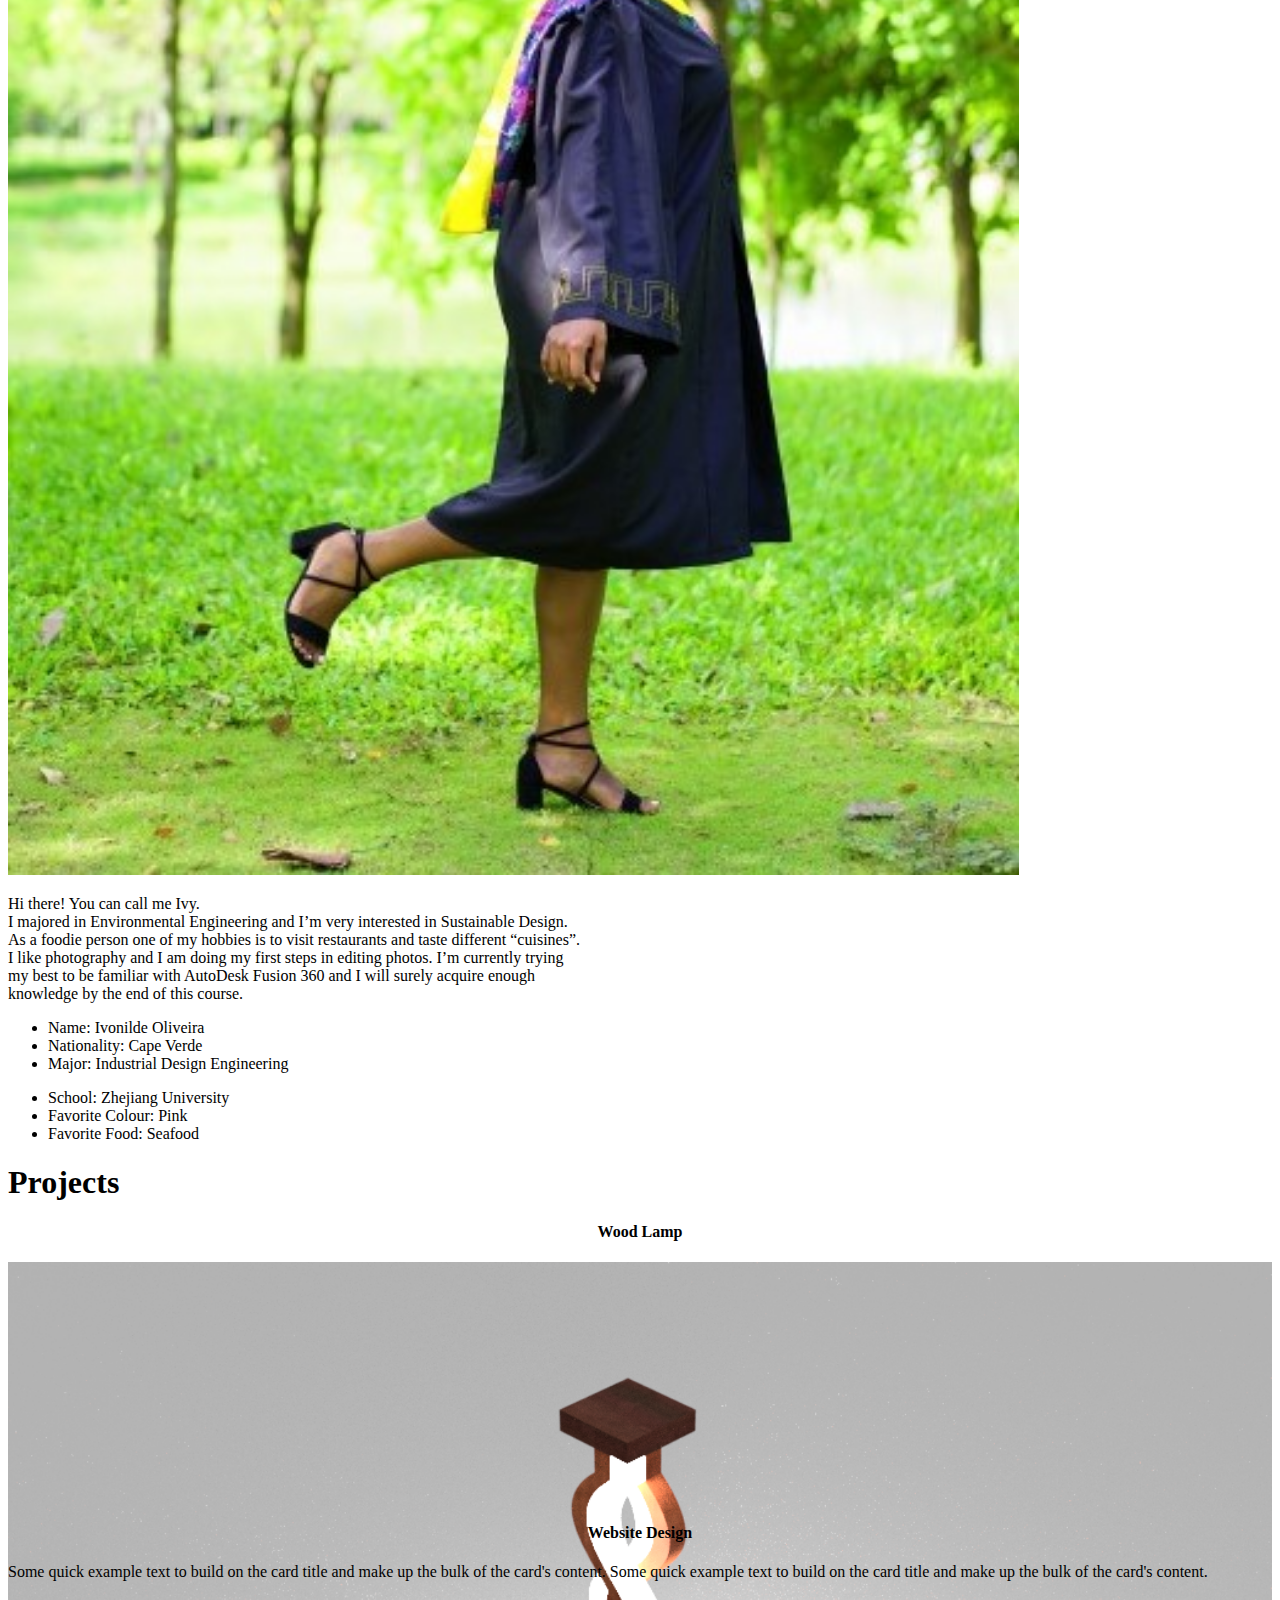
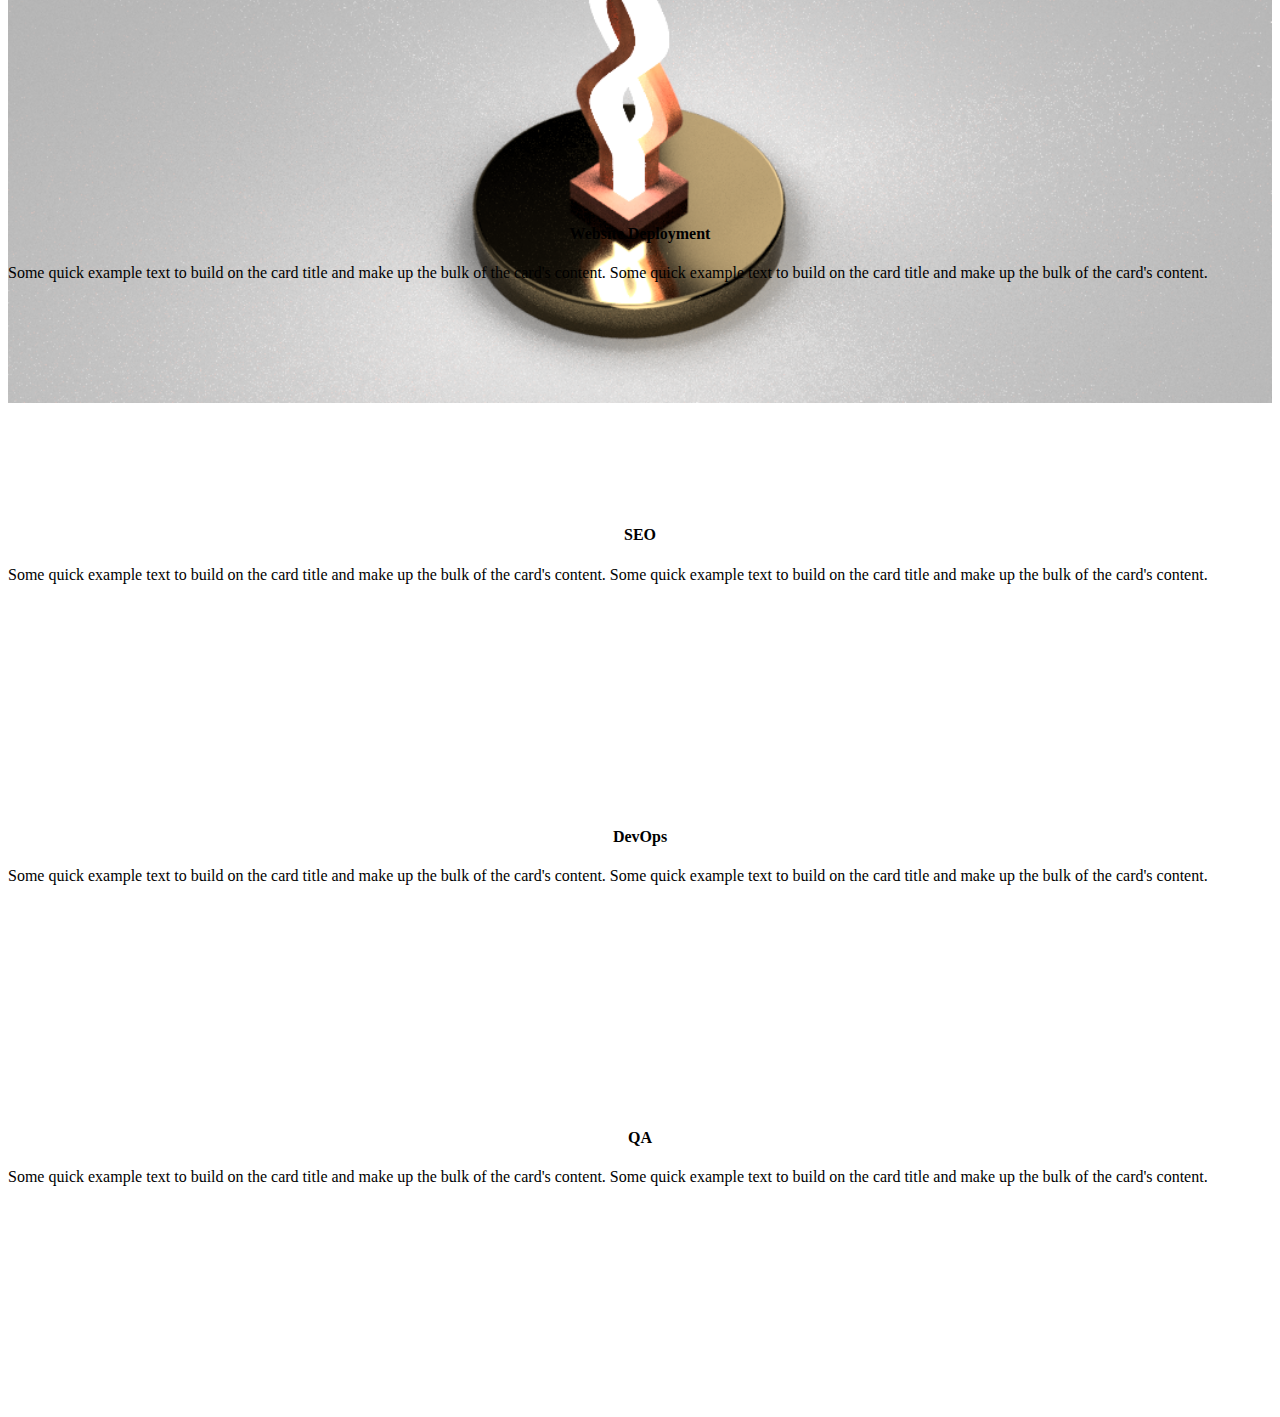
==== commit 5c780303: "j" ====
--- a/docs/index.html
+++ b/docs/index.html
@@ -104,9 +104,8 @@
                     <div class="card-body">
                         <i class="fas servicesIcon fa-clock"></i>
                         <h4 class="card-title mt-3">Wood Lamp</h4>
-                        <p class="card-text mt-3">Some quick example text to build on the card title and make up the bulk of the card's content.
-                            Some quick example text to build on the card title and make up the bulk of the card's content.
-                        </p>
+                        <img class="card-img-top" src="images/Lamp.png" alt="Card image" style="width:100%">
+                        <p class="card-text mt-3"></p>
                     </div>
                 </div>  
             </div>
